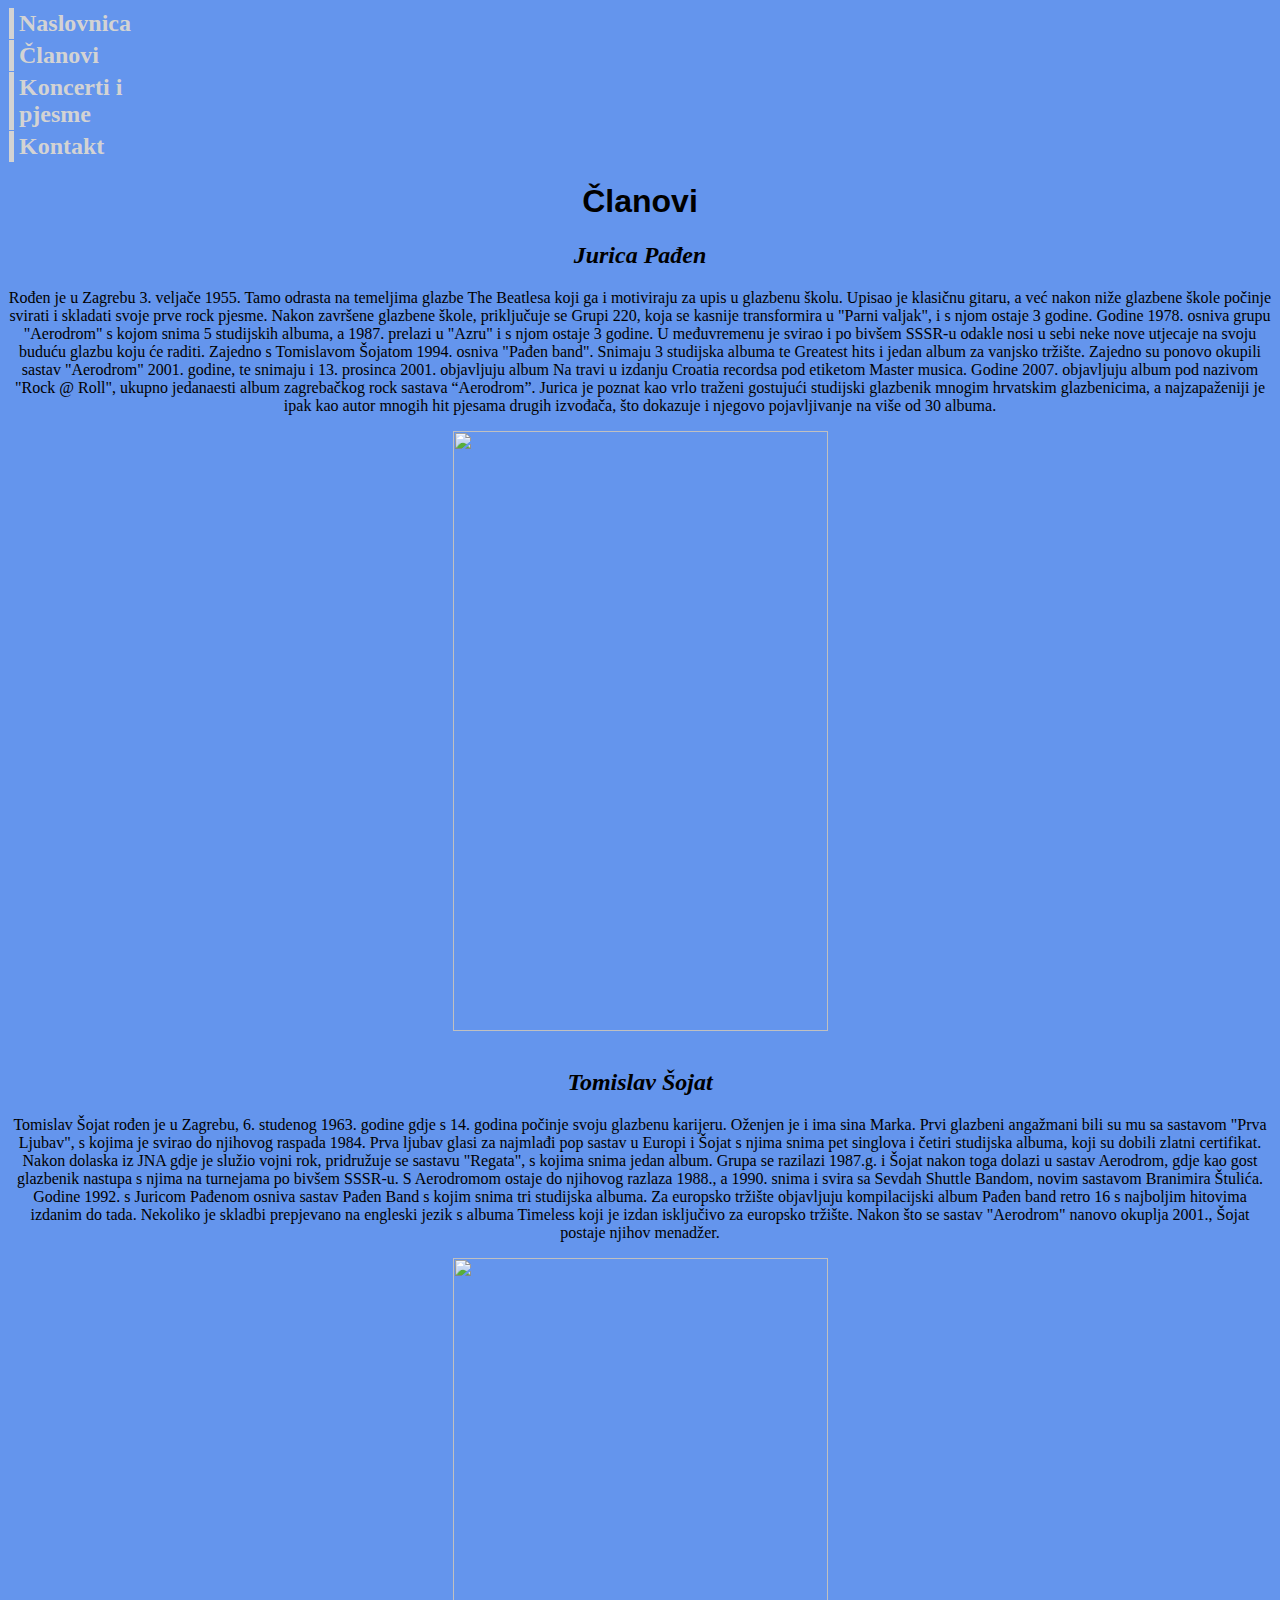
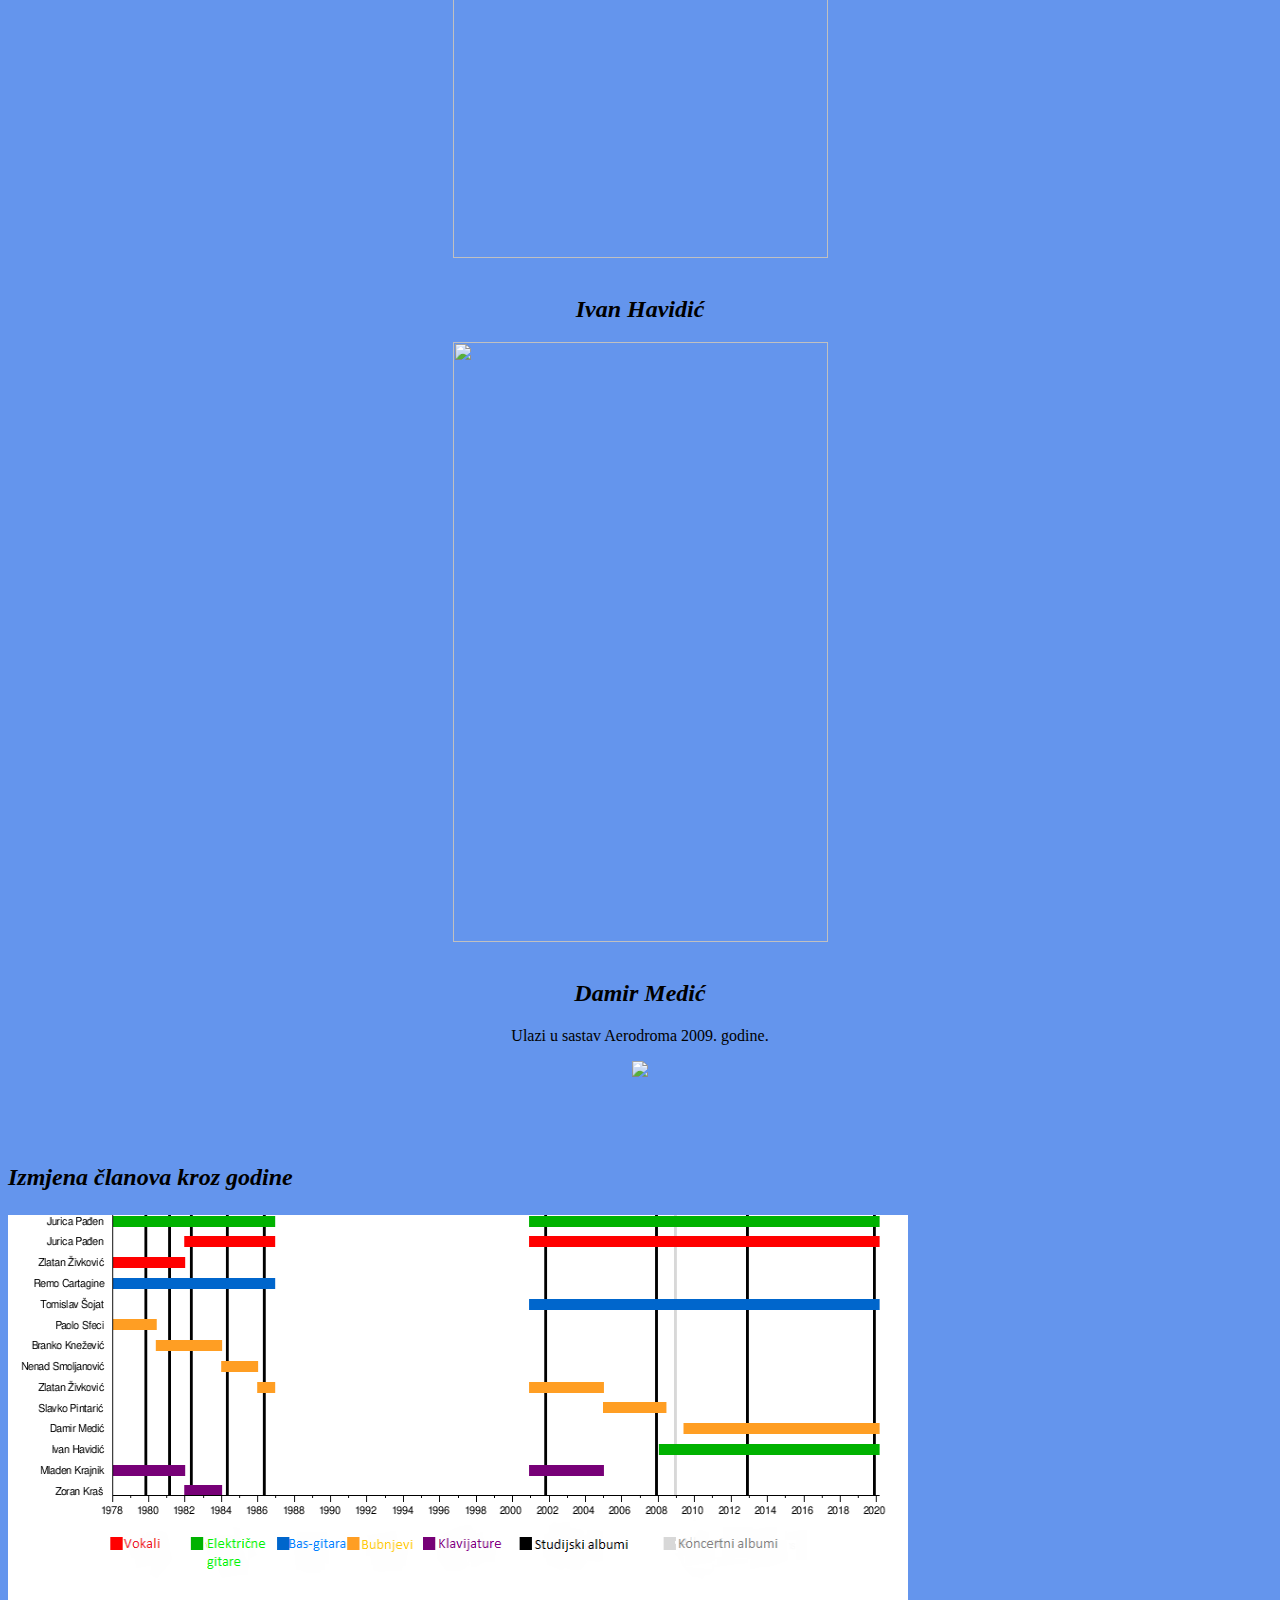
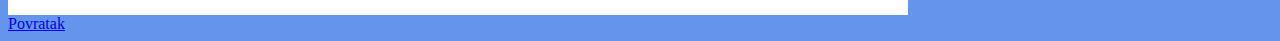
==== clanovi.html @ 3e5ffde0 "Add files via upload" ====
<html>
    <head>
      <title>Članovi</title>
      <link rel="stylesheet" type="text/css"href="stilc.css"/>
    </head>

    <body>
      <ul>
        <li><a href="index.html">Naslovnica</a></li>
        <li><a href="clanovi.html">Članovi</a></li>
        <li><a href="pjesme.html">Koncerti i pjesme</a></li>
        <li><a href="kontaktt.html">Kontakt</a></li>
        </ul>

        <h1>Članovi</h1>
        <h2>Jurica Pađen</h2>
        <div class="prvi"><p>Rođen je u Zagrebu 3. veljače 1955. Tamo odrasta na temeljima glazbe The Beatlesa koji ga i motiviraju za upis u glazbenu školu. Upisao je klasičnu gitaru, a već nakon niže glazbene škole počinje svirati i skladati svoje prve rock pjesme. Nakon završene glazbene škole, priključuje se Grupi 220, koja se kasnije transformira u "Parni valjak", i s njom ostaje 3 godine.

            Godine 1978. osniva grupu "Aerodrom" s kojom snima 5 studijskih albuma, a 1987. prelazi u "Azru" i s njom ostaje 3 godine. U međuvremenu je svirao i po bivšem SSSR-u odakle nosi u sebi neke nove utjecaje na svoju buduću glazbu koju će raditi.
            
            Zajedno s Tomislavom Šojatom 1994. osniva "Pađen band". Snimaju 3 studijska albuma te Greatest hits i jedan album za vanjsko tržište. Zajedno su ponovo okupili sastav "Aerodrom" 2001. godine, te snimaju i 13. prosinca 2001. objavljuju album Na travi u izdanju Croatia recordsa pod etiketom Master musica.
            
            Godine 2007. objavljuju album pod nazivom "Rock @ Roll", ukupno jedanaesti album zagrebačkog rock sastava “Aerodrom”.
            
            Jurica je poznat kao vrlo traženi gostujući studijski glazbenik mnogim hrvatskim glazbenicima, a najzapaženiji je ipak kao autor mnogih hit pjesama drugih izvođača, što dokazuje i njegovo pojavljivanje na više od 30 albuma.</p>
         <img src="https://cmc.com.hr/wp-content/uploads/2019/11/Jurica-Pa%C4%91en-Aerodrom.jpg" width="375" height="600" usemap="#mapa">
         <map name="mapa">
            <area shape="rect" coords="0, 600, 375, 0" alt="Jurica Pađen" href="https://hr.wikipedia.org/wiki/Jurica_Pa%C4%91en">
          </map>
          <br>                                                                                                                                                                                                                                                                                                                                                                                                                                                                                                                                                                                                                                                                                                                                                                                                                                                                                                                                                                                                                                                                                                                                                                                                                                                                                                                                                                                         </br>
        <h2>Tomislav Šojat</h2>
        <p>Tomislav Šojat rođen je u Zagrebu, 6. studenog 1963. godine gdje s 14. godina počinje svoju glazbenu karijeru. Oženjen je i ima sina Marka. Prvi glazbeni angažmani bili su mu sa sastavom "Prva Ljubav", s kojima je svirao do njihovog raspada 1984. Prva ljubav glasi za najmlađi pop sastav u Europi i Šojat s njima snima pet singlova i četiri studijska albuma, koji su dobili zlatni certifikat. Nakon dolaska iz JNA gdje je služio vojni rok, pridružuje se sastavu "Regata", s kojima snima jedan album. Grupa se razilazi 1987.g. i Šojat nakon toga dolazi u sastav Aerodrom, gdje kao gost glazbenik nastupa s njima na turnejama po bivšem SSSR-u. S Aerodromom ostaje do njihovog razlaza 1988., a 1990. snima i svira sa Sevdah Shuttle Bandom, novim sastavom Branimira Štulića. Godine 1992. s Juricom Pađenom osniva sastav Pađen Band s kojim snima tri studijska albuma. Za europsko tržište objavljuju kompilacijski album Pađen band retro 16 s najboljim hitovima izdanim do tada. Nekoliko je skladbi prepjevano na engleski jezik s albuma Timeless koji je izdan isključivo za europsko tržište.

            Nakon što se sastav "Aerodrom" nanovo okuplja 2001., Šojat postaje njihov menadžer.</p>
         <img src="https://upload.wikimedia.org/wikipedia/commons/b/b5/Tomislav_Sojat_Aerodrom_Crikvenica_31072013_4_roberta_f.jpg"  width="375" height="600" usemap="#map">
         <map name="map">
            <area shape="rect" coords="0, 600, 375, 0" alt="Jurica Pađen" href="https://hr.wikipedia.org/wiki/Tomislav_%C5%A0ojat">
          </map>
          <br>                                                                                                                                                                                                                                                                                                                                                                                                                                                                                                                                                                                                                                                                                                                                                                                                                                                                                                                                                                                                                                                                                                                                                                                                                                                                                                                                                                                         </br>
        <h2>Ivan Havidić</h2>
        <img src="https://upload.wikimedia.org/wikipedia/commons/2/2f/Ivan_Havidic_Aerodrom_Crikvenica_31072013_2_roberta_f.jpg"  width="375" height="600"usemap="#mapas">
        <map name="mapas">
           <area shape="rect" coords="0, 600, 375, 0" alt="Ivan Havidić" href="https://www.facebook.com/ivan.havidic">
         </map>
         <br>                                                                                                                                                                                                                                                                                                                                                                                                                                                                                                                                                                                                                                                                                                                                                                                                                                                                                                                                                                                                                                                                                                                                                                                                                                                                                                                                                                                         </br>
        <h2>Damir Medić</h2>
        <p>Ulazi u sastav Aerodroma 2009. godine.</p>
       
        <img src="https://upload.wikimedia.org/wikipedia/commons/4/44/Damir_Medic_Aerodrom_Crikvenica_31072013_3_roberta_f.jpg" usemap="#mapat">
        <map name="mapat">
           <area shape="rect" coords="0, 532, 800, 0" alt="Ivan Havidić" href="http://damirmedic.com/">
         </map>
        </div>

        <br>                                                                                                                                                                                                                                                                                                                                                                                                                                                                                                                                                                                                                                                                                                                                                                                                                                                                                                                                                                                                                                                                                                                                                                                                                                                                                                                                                                                         </br>

         <h3><br>Izmjena članova kroz godine</br></h3>
         <img src="timeline.png" width="900" height="400">
        

    </body>


</html>
<br><a href="../index.html">Povratak</a></br>
---- stilc.css ----
body

{ background-color: cornflowerblue; }
ul, li {
    list-style: none;
    margin: 0px;
    padding: 0px;
    }
    
    ul li a, ul li a:visited {
    display: block;
    text-decoration: none;
    margin: 1px;
    padding: 2px 0px 2px 5px;
    width: 120px;
    color: lightgrey;
    font-weight: bold;
    font-size: 24px;
    border-left: 5px solid lightgrey ;
    }
    
    /* dinamički efekt za izbornik */
    ul li a:hover {
    text-decoration: none;
    color: maroon;
    border-left-color: maroon;
    }
h1{
    color: black;
    font-weight: bold;
    font-size: xx-large;
    font-family: 'Trebuchet MS', 'Lucida Sans Unicode', 'Lucida Grande', 'Lucida Sans', Arial, sans-serif;
    text-align: center;
}

h2{
    color: black;
    font-family: 'Times New Roman', Times, serif;
    font-size: x-large;
    font-style: italic;
    text-align: center;
}

div.prvi{
    text-align: center;
}

h3{
    color: black;
    font-family: 'Times New Roman', Times, serif;
    font-size: x-large;
    font-style: italic;
}
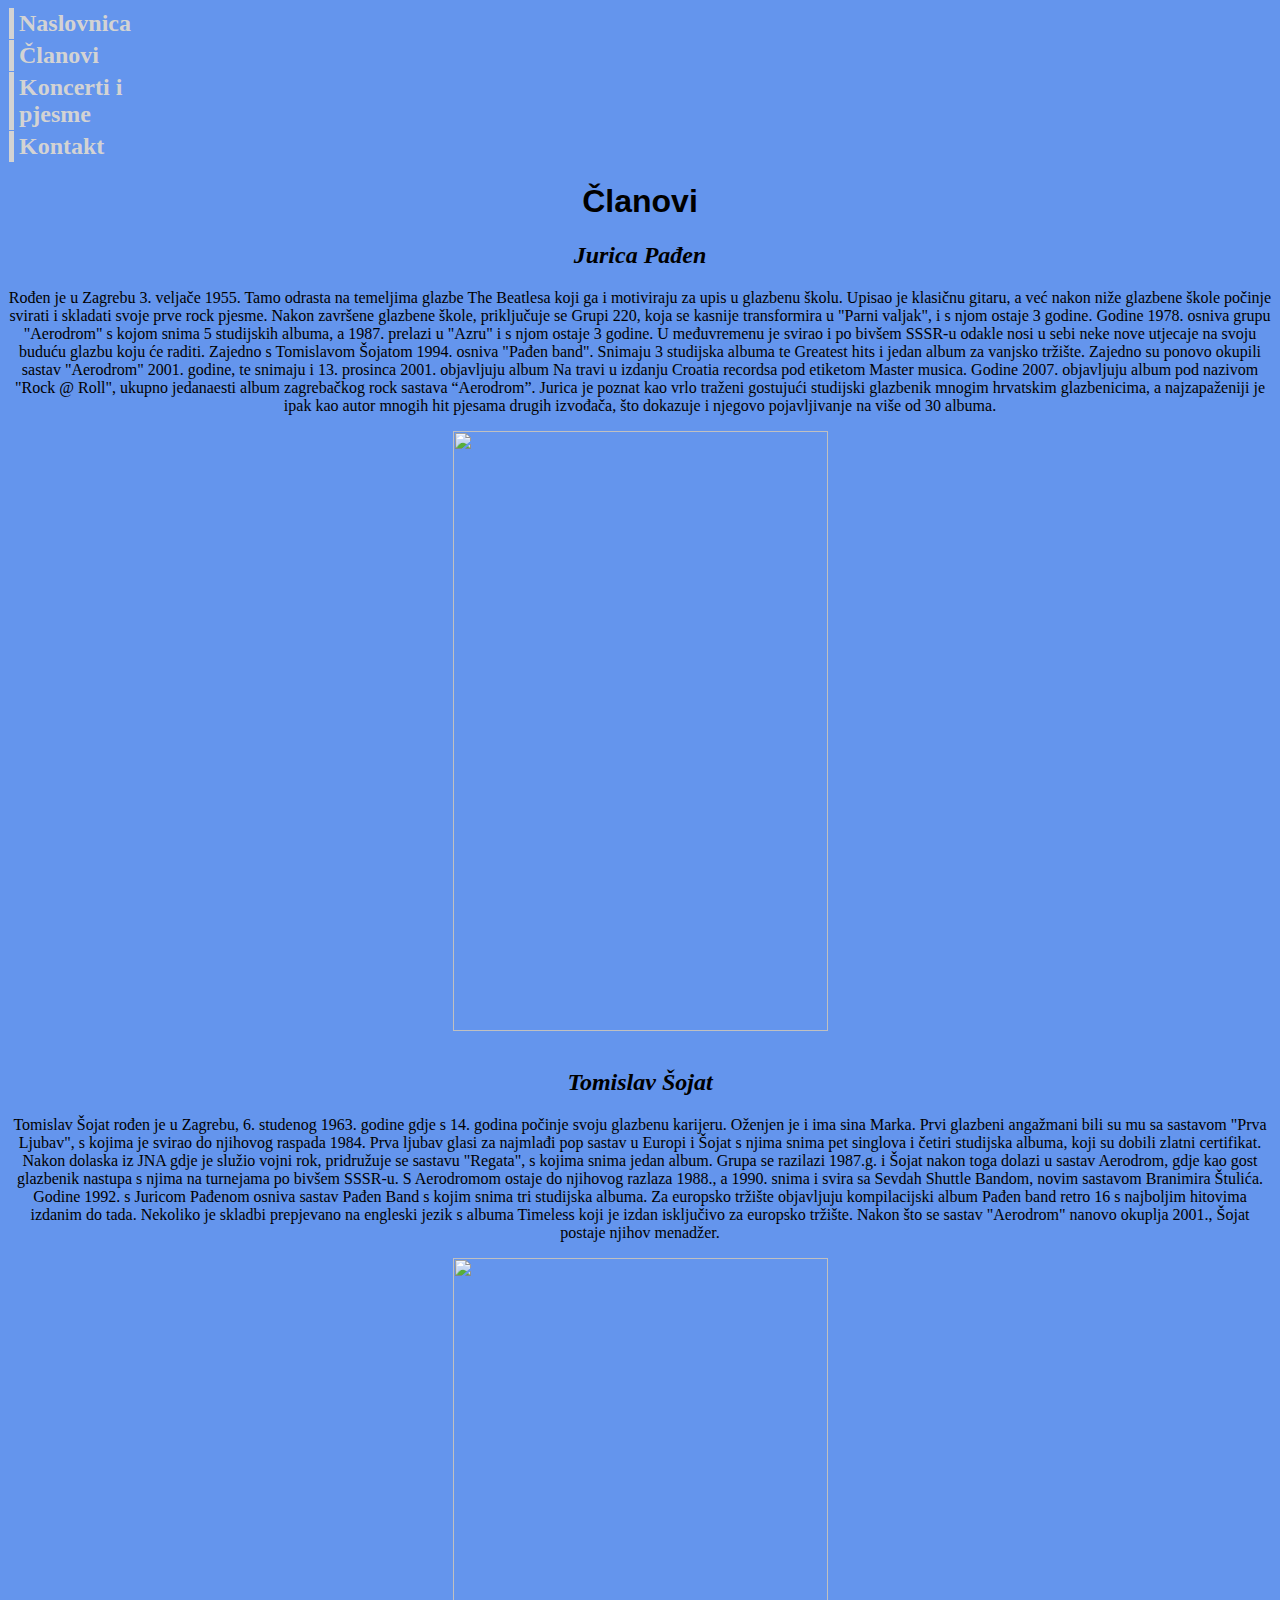
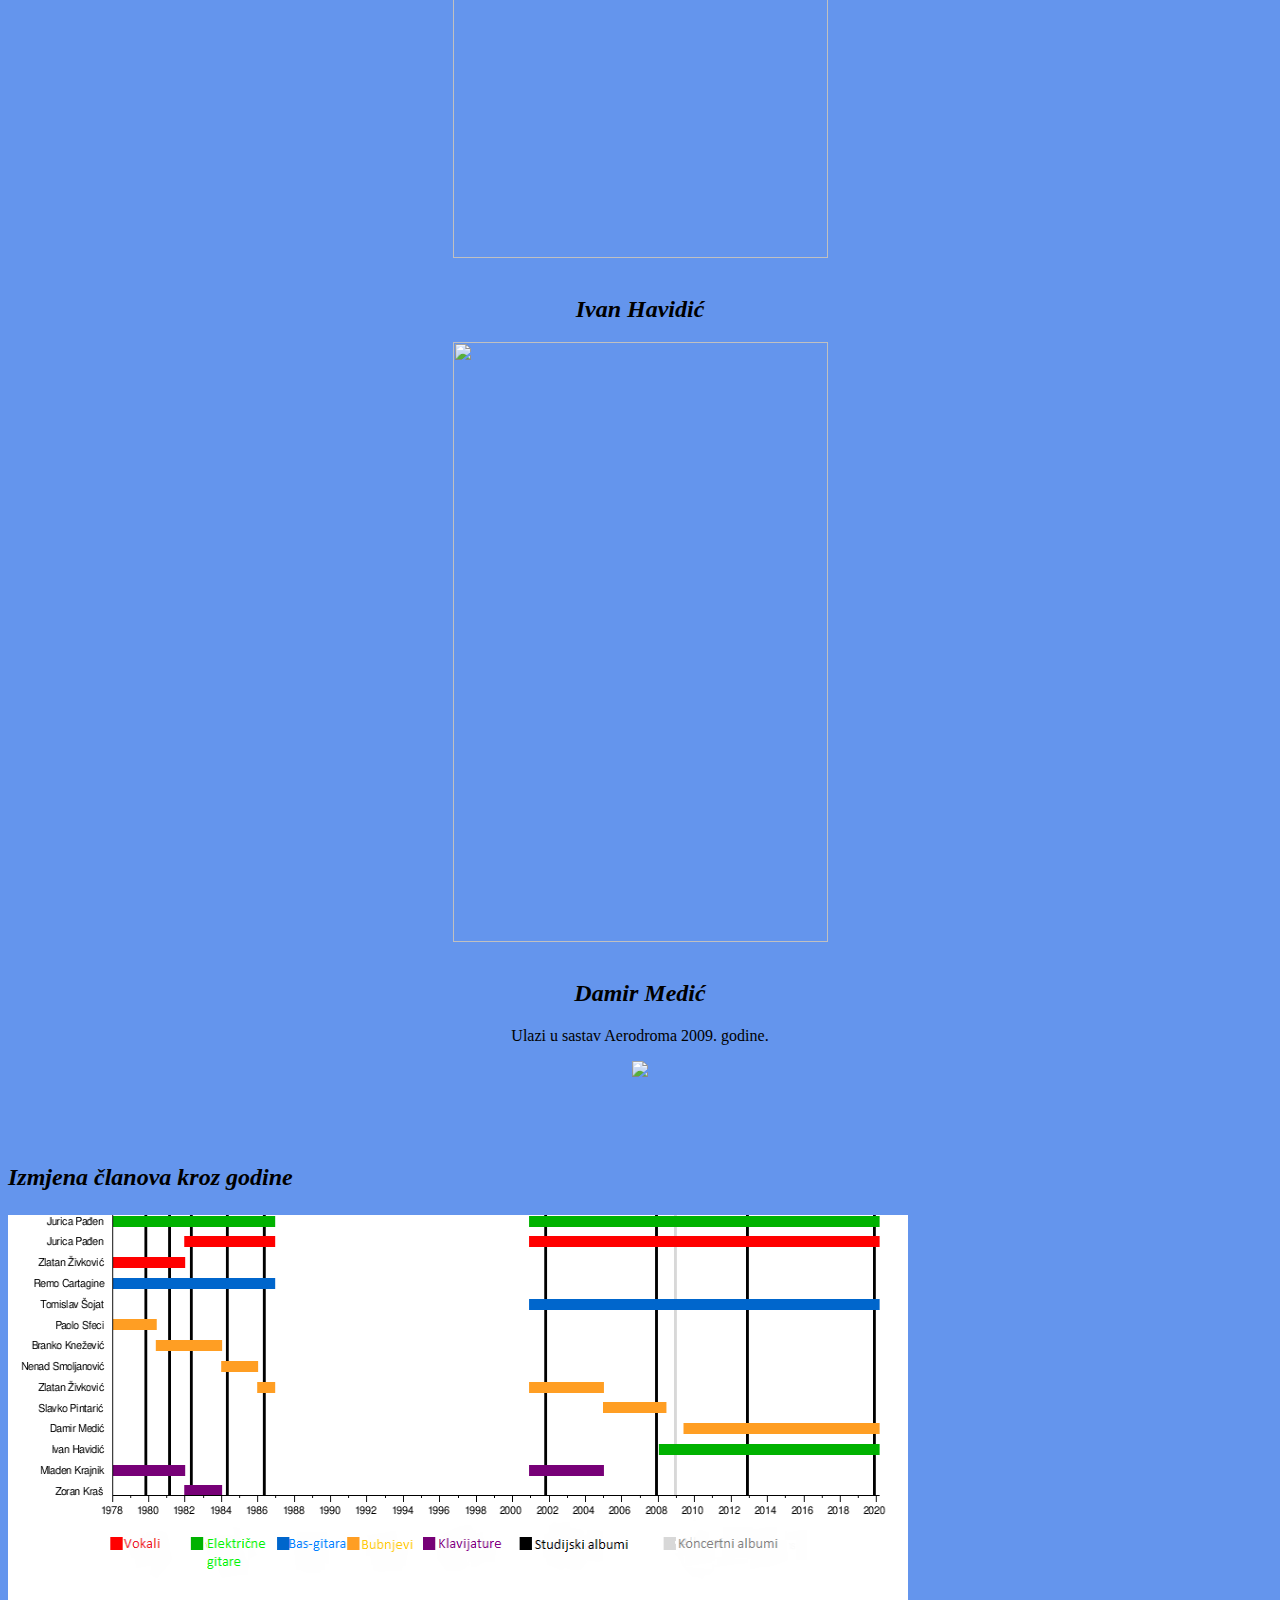
==== commit ba39c983: "Add files via upload" ====
--- a/clanovi.html
+++ b/clanovi.html
@@ -62,4 +62,3 @@
 
 
 </html>
-<br><a href="../index.html">Povratak</a></br>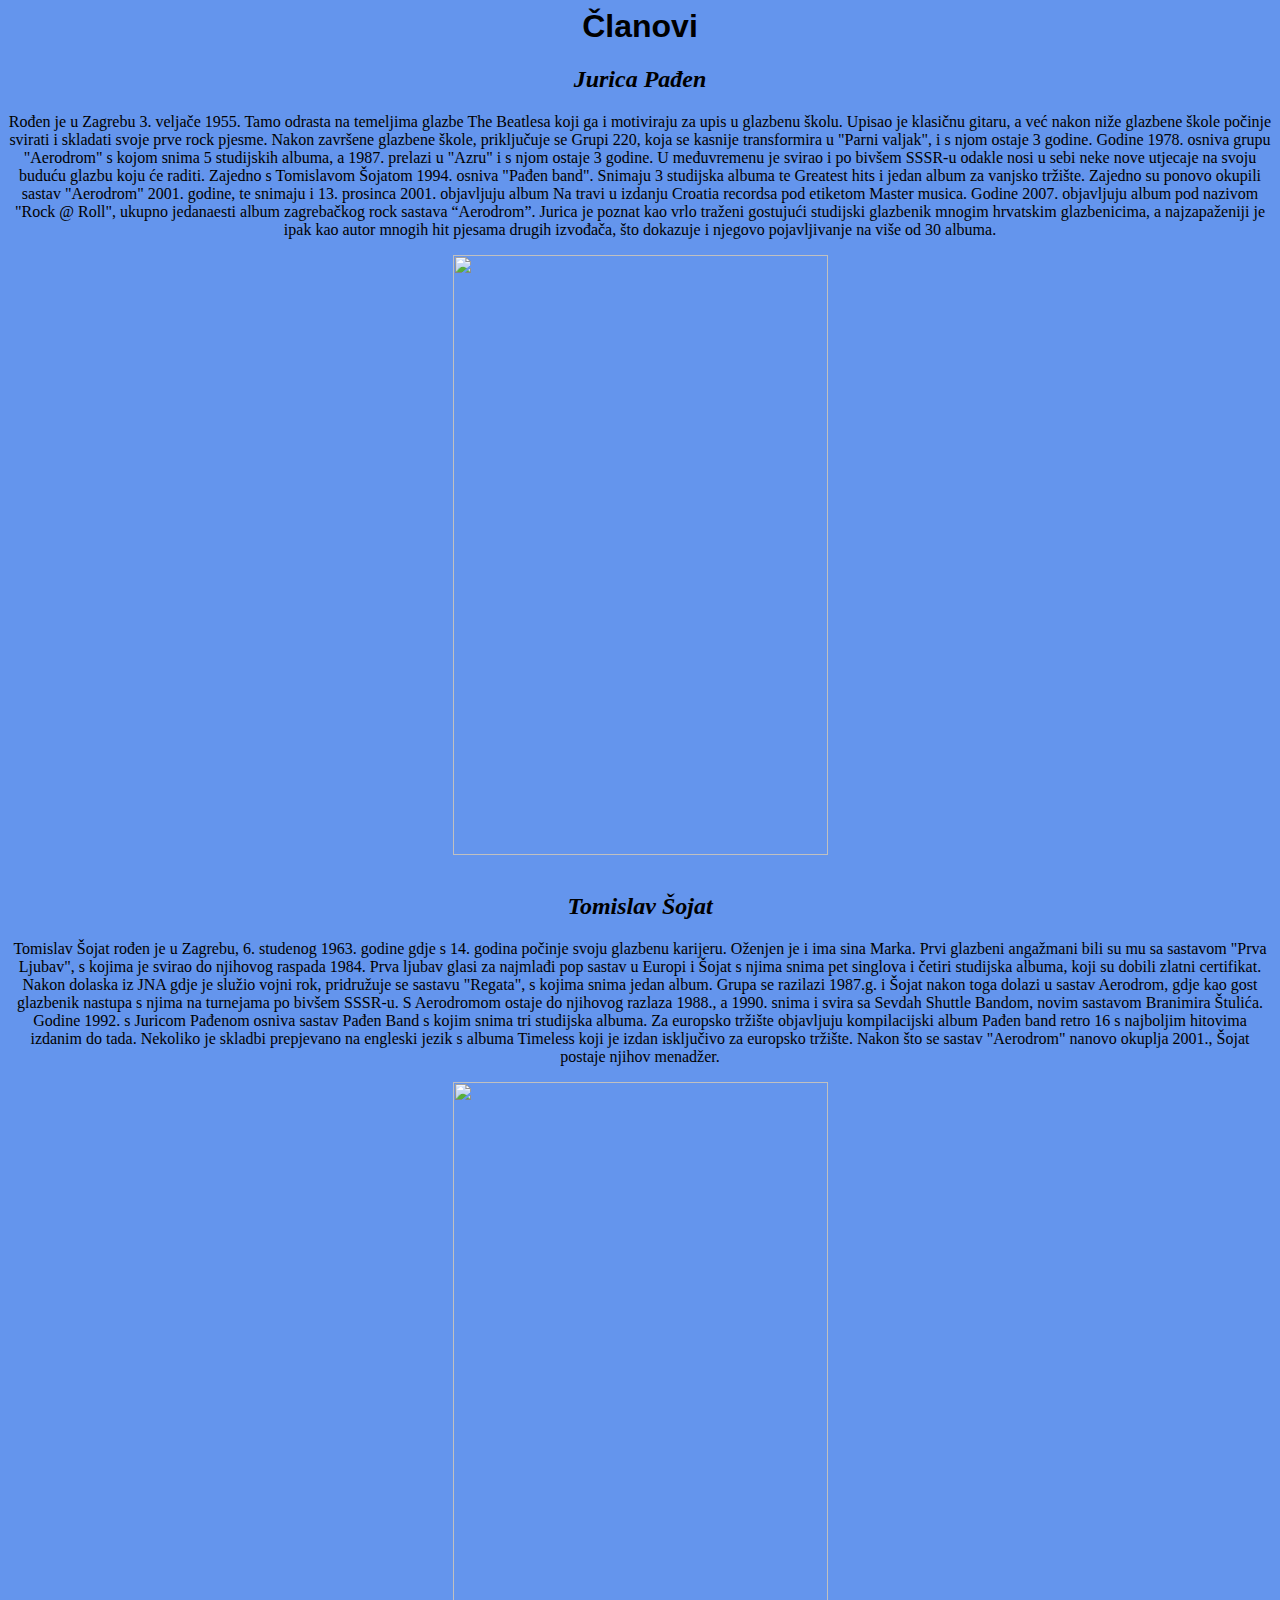
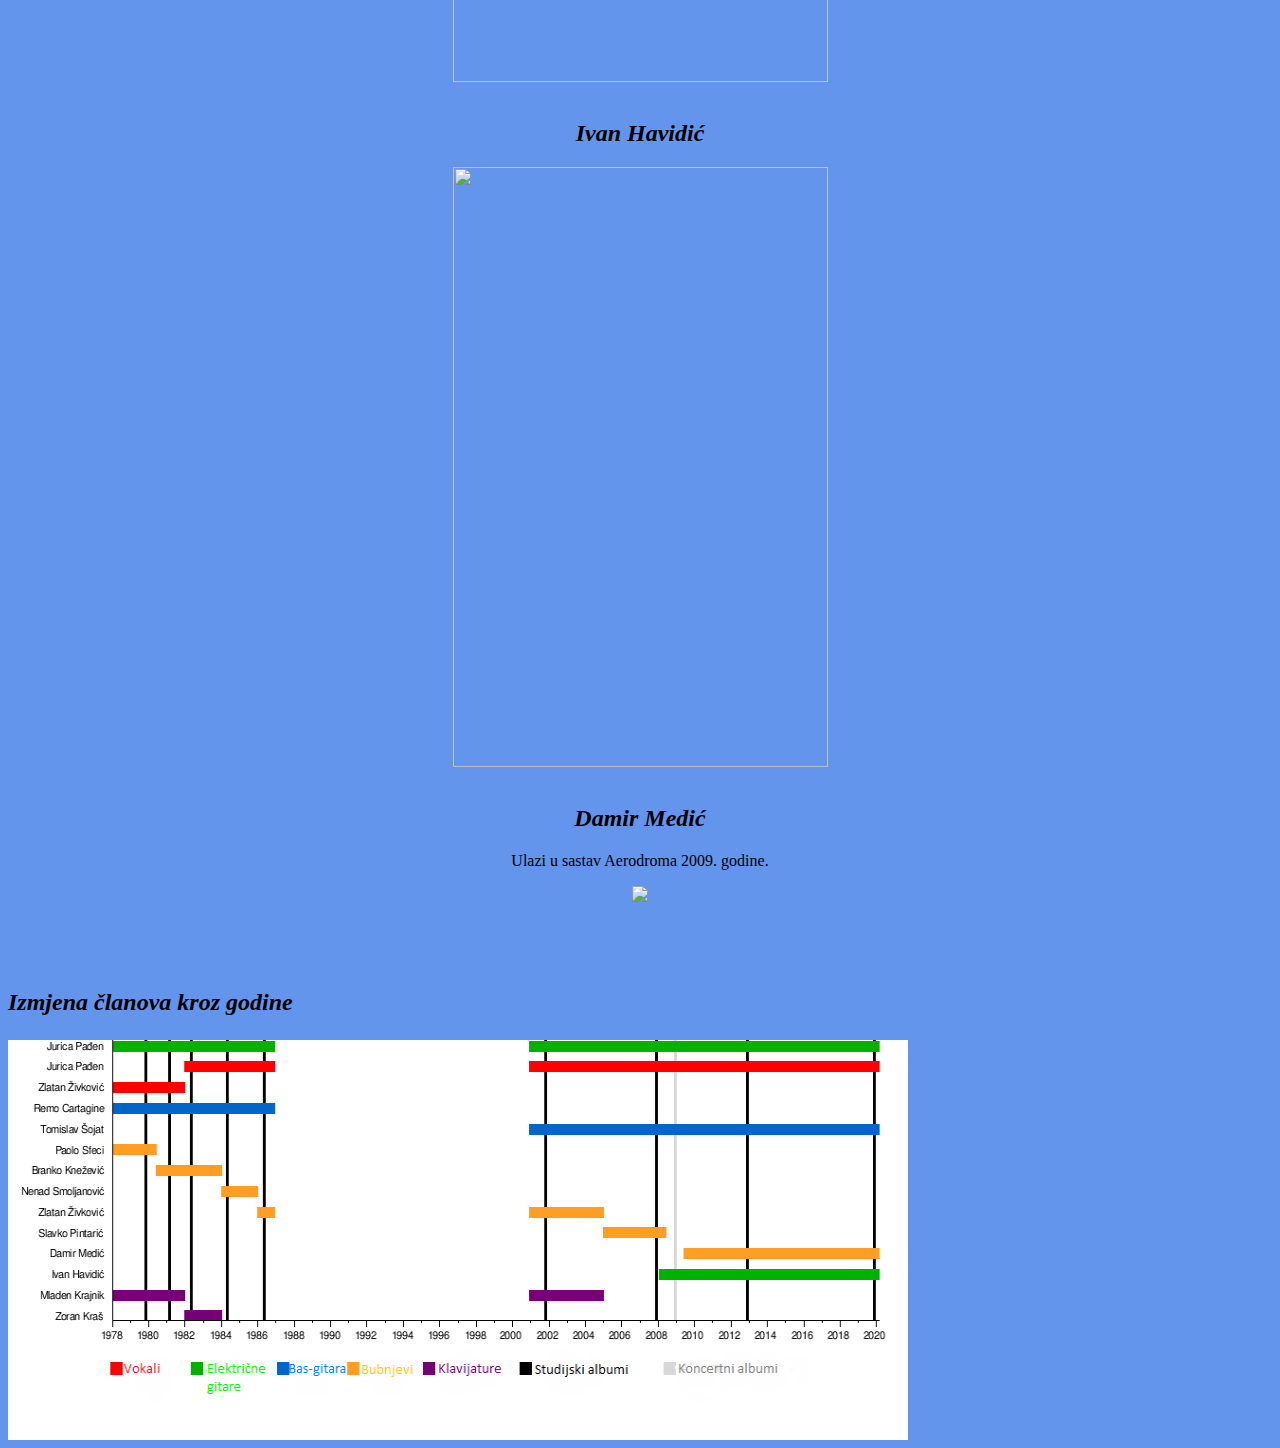
==== commit 9a86d615: "Add files via upload" ====
--- a/clanovi.html
+++ b/clanovi.html
@@ -5,12 +5,7 @@
     </head>
 
     <body>
-      <ul>
-        <li><a href="index.html">Naslovnica</a></li>
-        <li><a href="clanovi.html">Članovi</a></li>
-        <li><a href="pjesme.html">Koncerti i pjesme</a></li>
-        <li><a href="kontaktt.html">Kontakt</a></li>
-        </ul>
+      
 
         <h1>Članovi</h1>
         <h2>Jurica Pađen</h2>
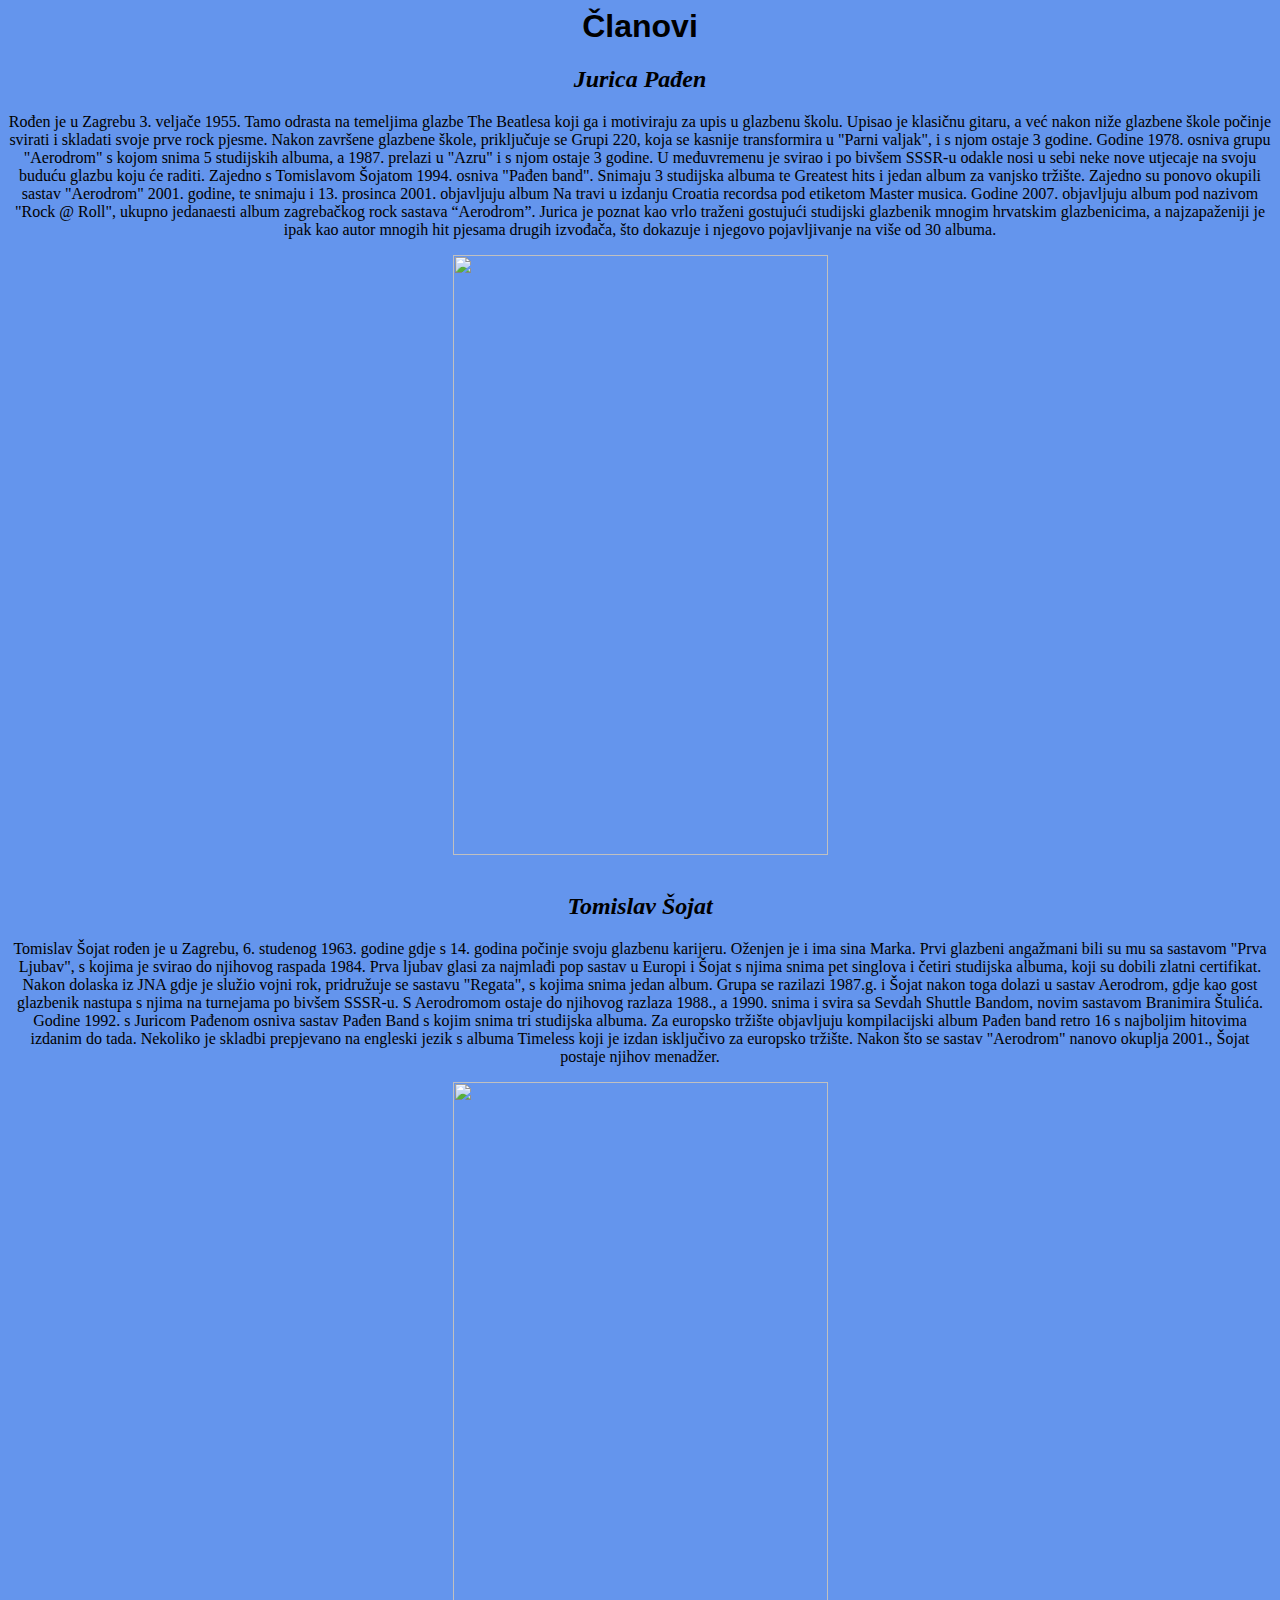
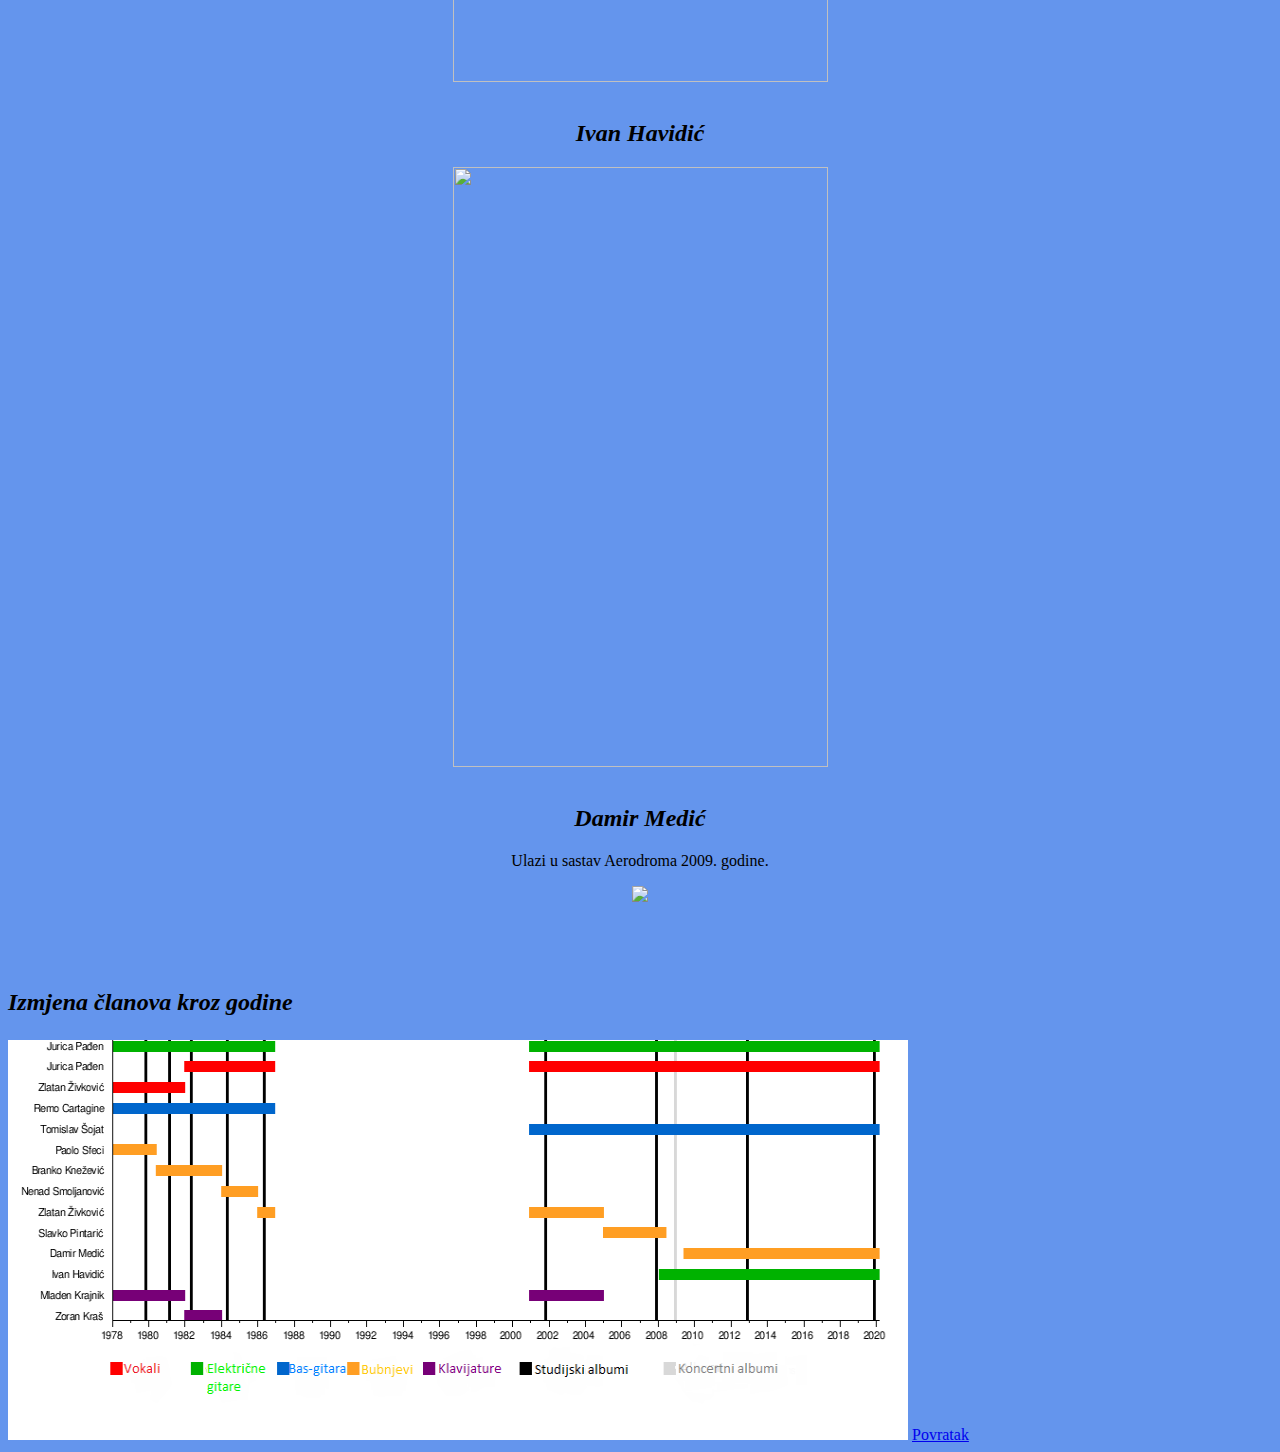
==== commit ceb4a568: "Add files via upload" ====
--- a/clanovi.html
+++ b/clanovi.html
@@ -51,6 +51,8 @@
 
          <h3><br>Izmjena članova kroz godine</br></h3>
          <img src="timeline.png" width="900" height="400">
+
+         <a href="../index.html">Povratak</a>
         
 
     </body>
--- a/stilc.css
+++ b/stilc.css
@@ -1,30 +1,7 @@
 body
 
 { background-color: cornflowerblue; }
-ul, li {
-    list-style: none;
-    margin: 0px;
-    padding: 0px;
-    }
-    
-    ul li a, ul li a:visited {
-    display: block;
-    text-decoration: none;
-    margin: 1px;
-    padding: 2px 0px 2px 5px;
-    width: 120px;
-    color: lightgrey;
-    font-weight: bold;
-    font-size: 24px;
-    border-left: 5px solid lightgrey ;
-    }
-    
-    /* dinamički efekt za izbornik */
-    ul li a:hover {
-    text-decoration: none;
-    color: maroon;
-    border-left-color: maroon;
-    }
+
 h1{
     color: black;
     font-weight: bold;
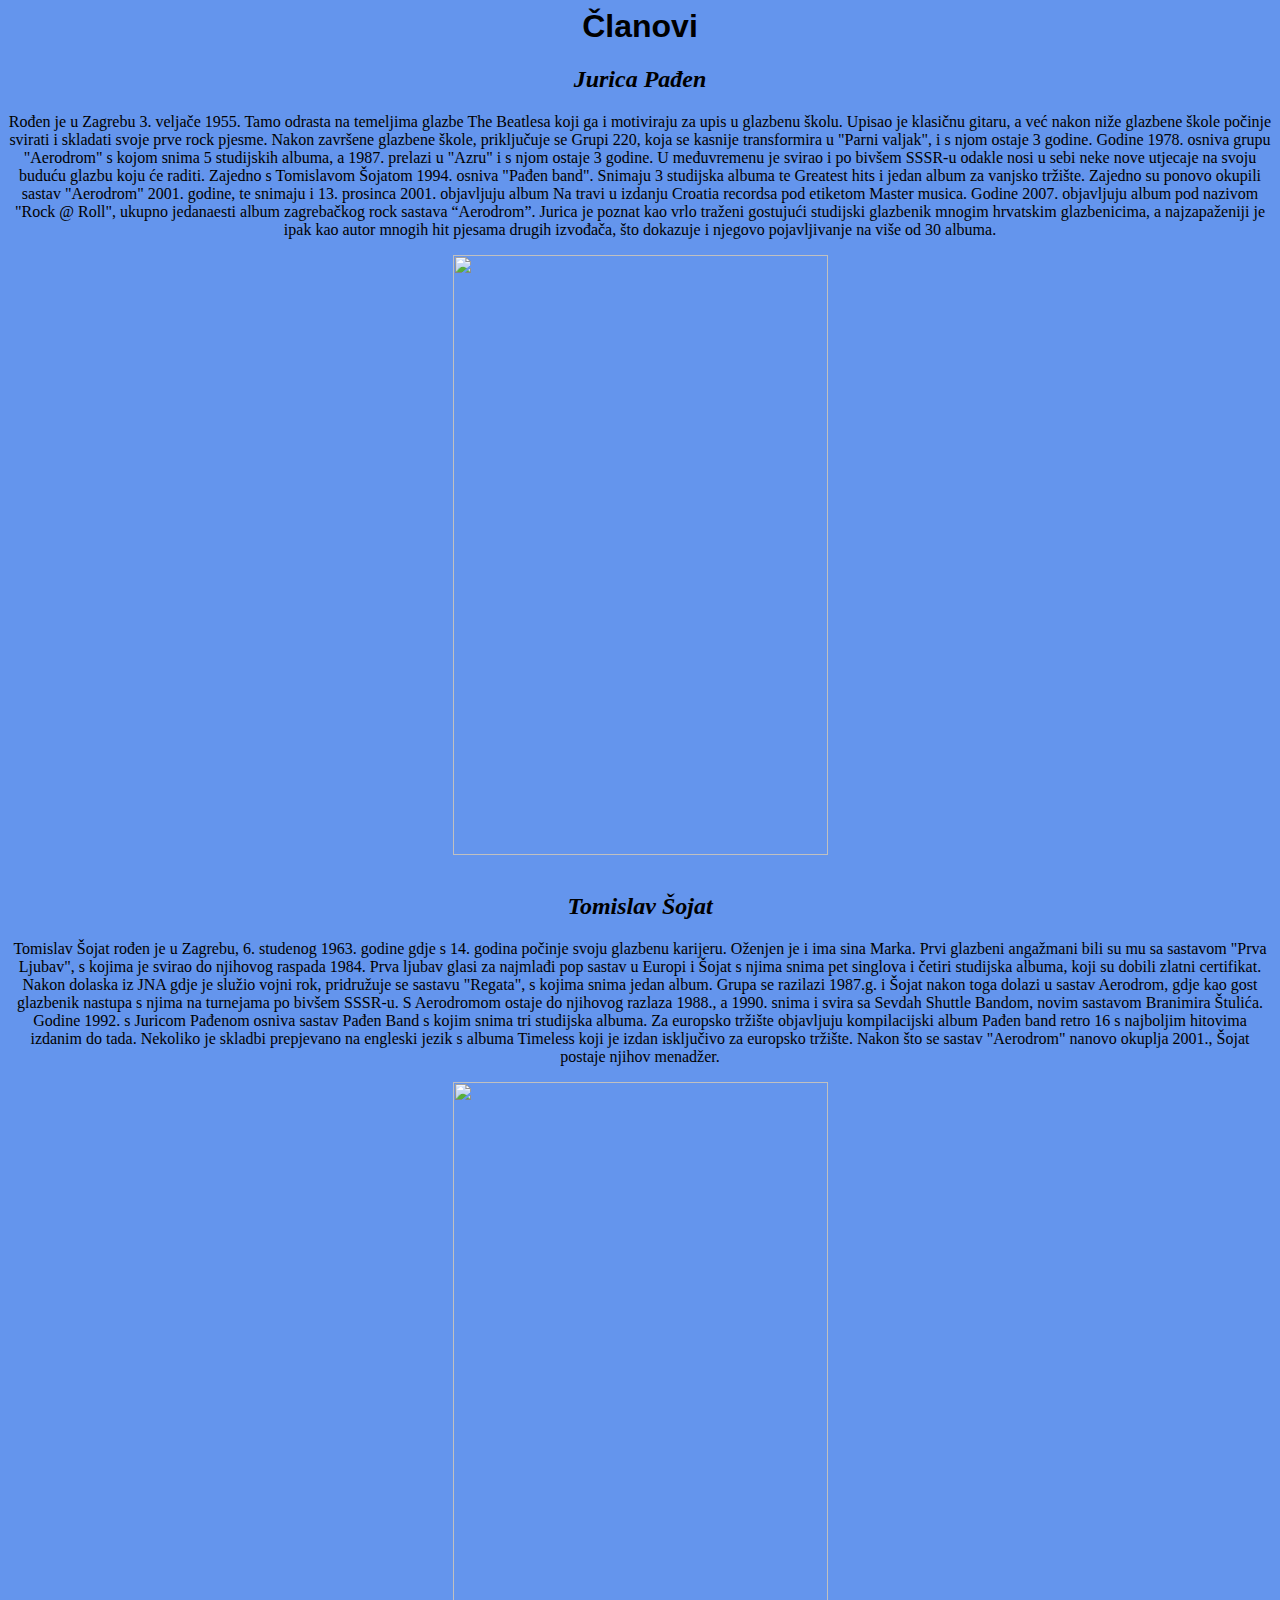
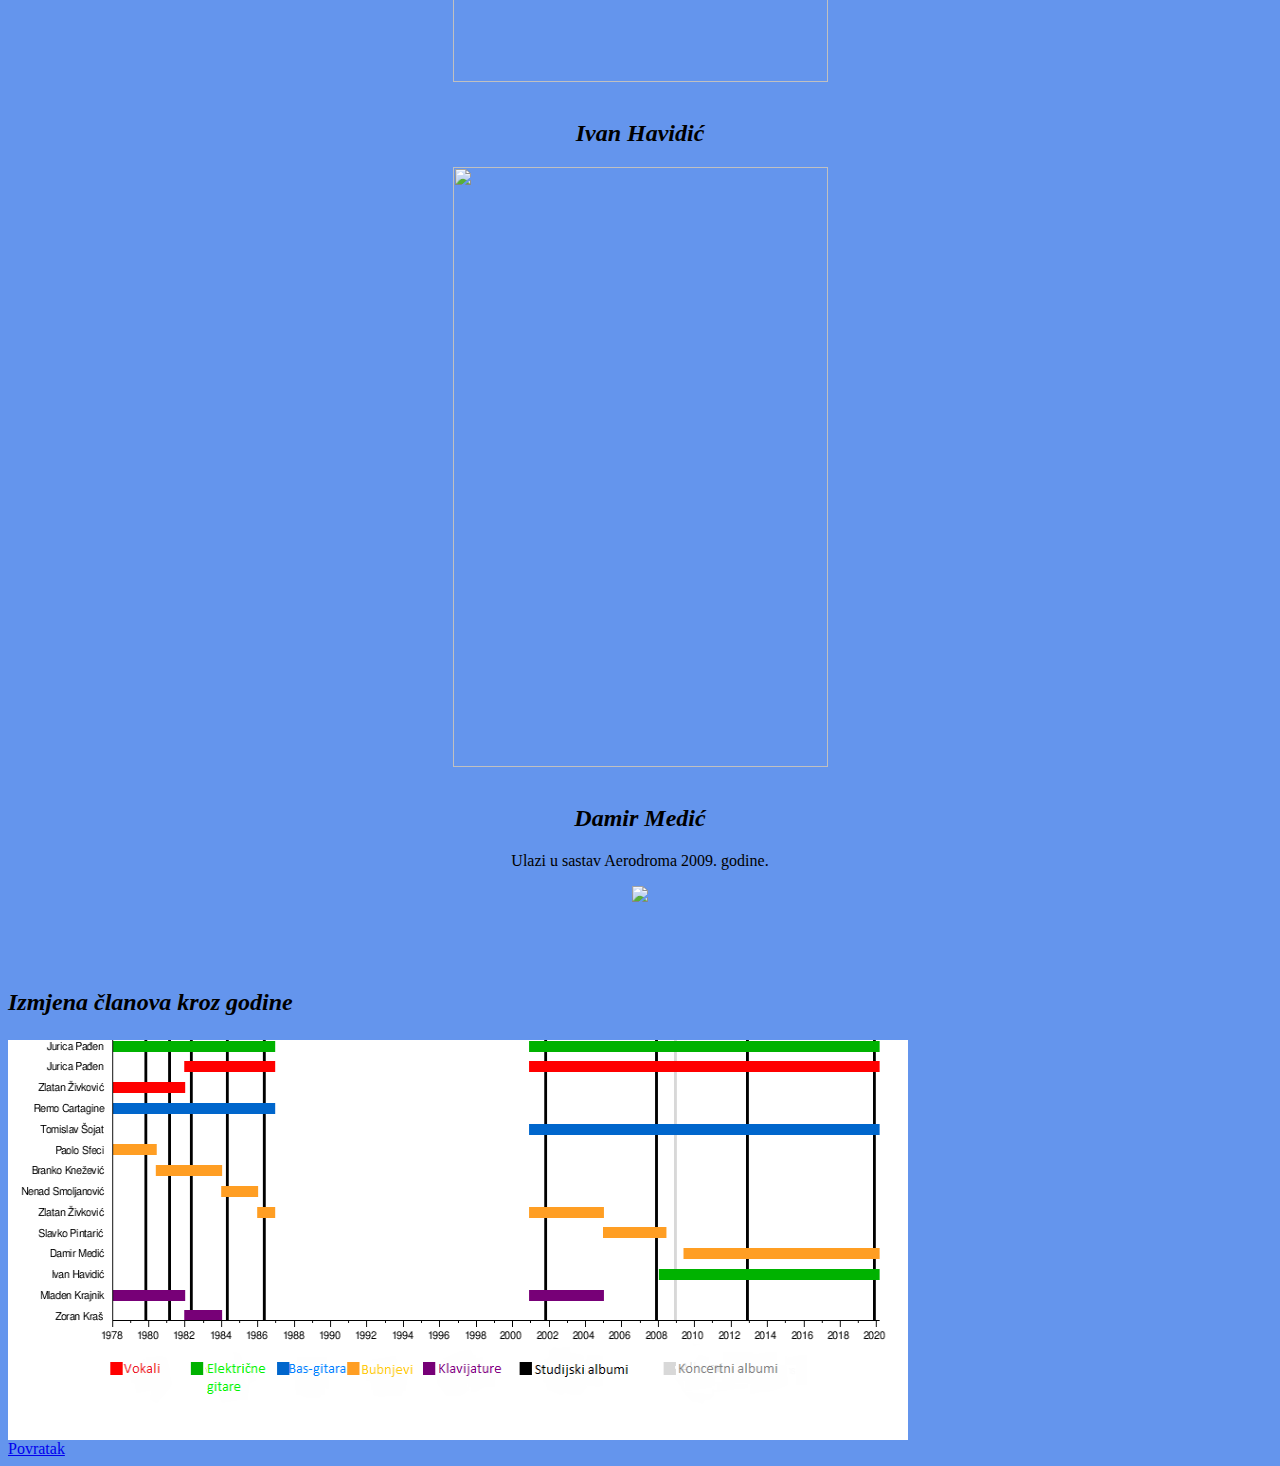
==== commit fb3d1a13: "Add files via upload" ====
--- a/clanovi.html
+++ b/clanovi.html
@@ -52,7 +52,7 @@
          <h3><br>Izmjena članova kroz godine</br></h3>
          <img src="timeline.png" width="900" height="400">
 
-         <a href="../index.html">Povratak</a>
+         <br><a href="../index.html">Povratak</a>
         
 
     </body>
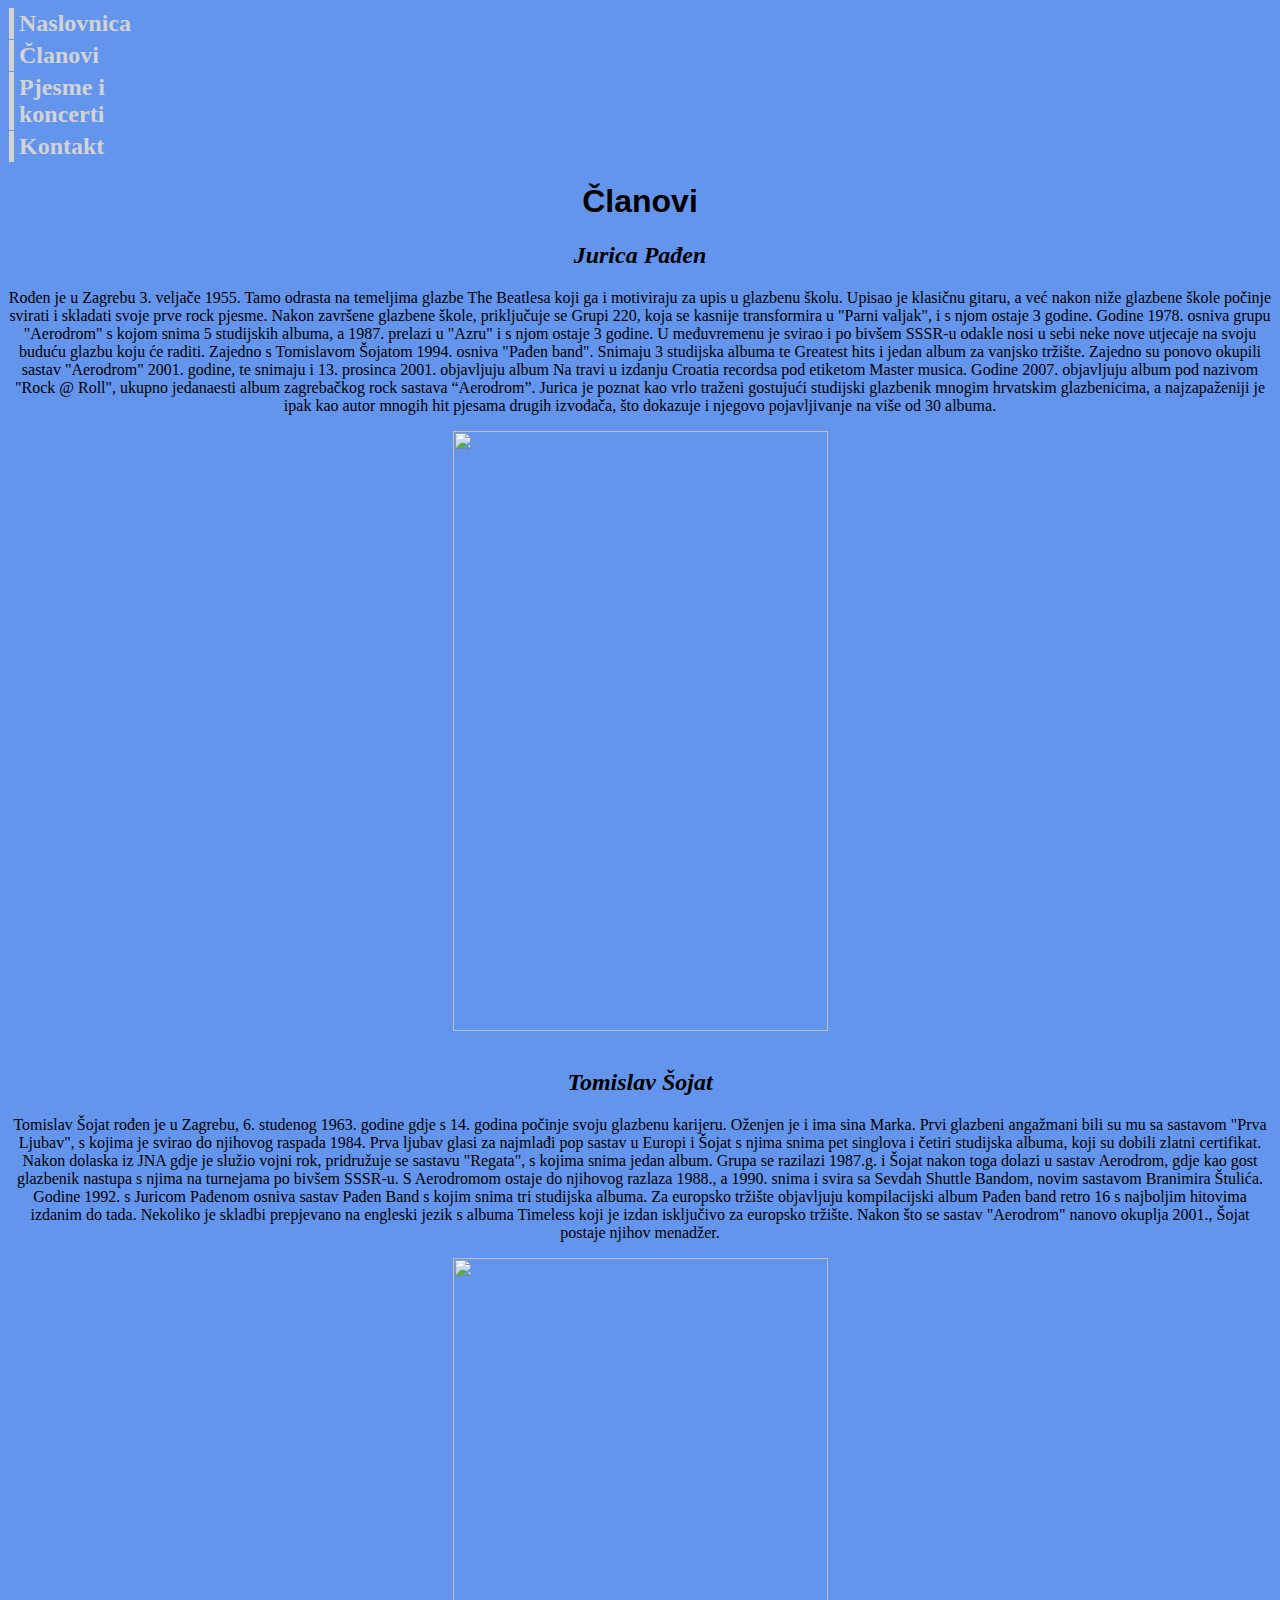
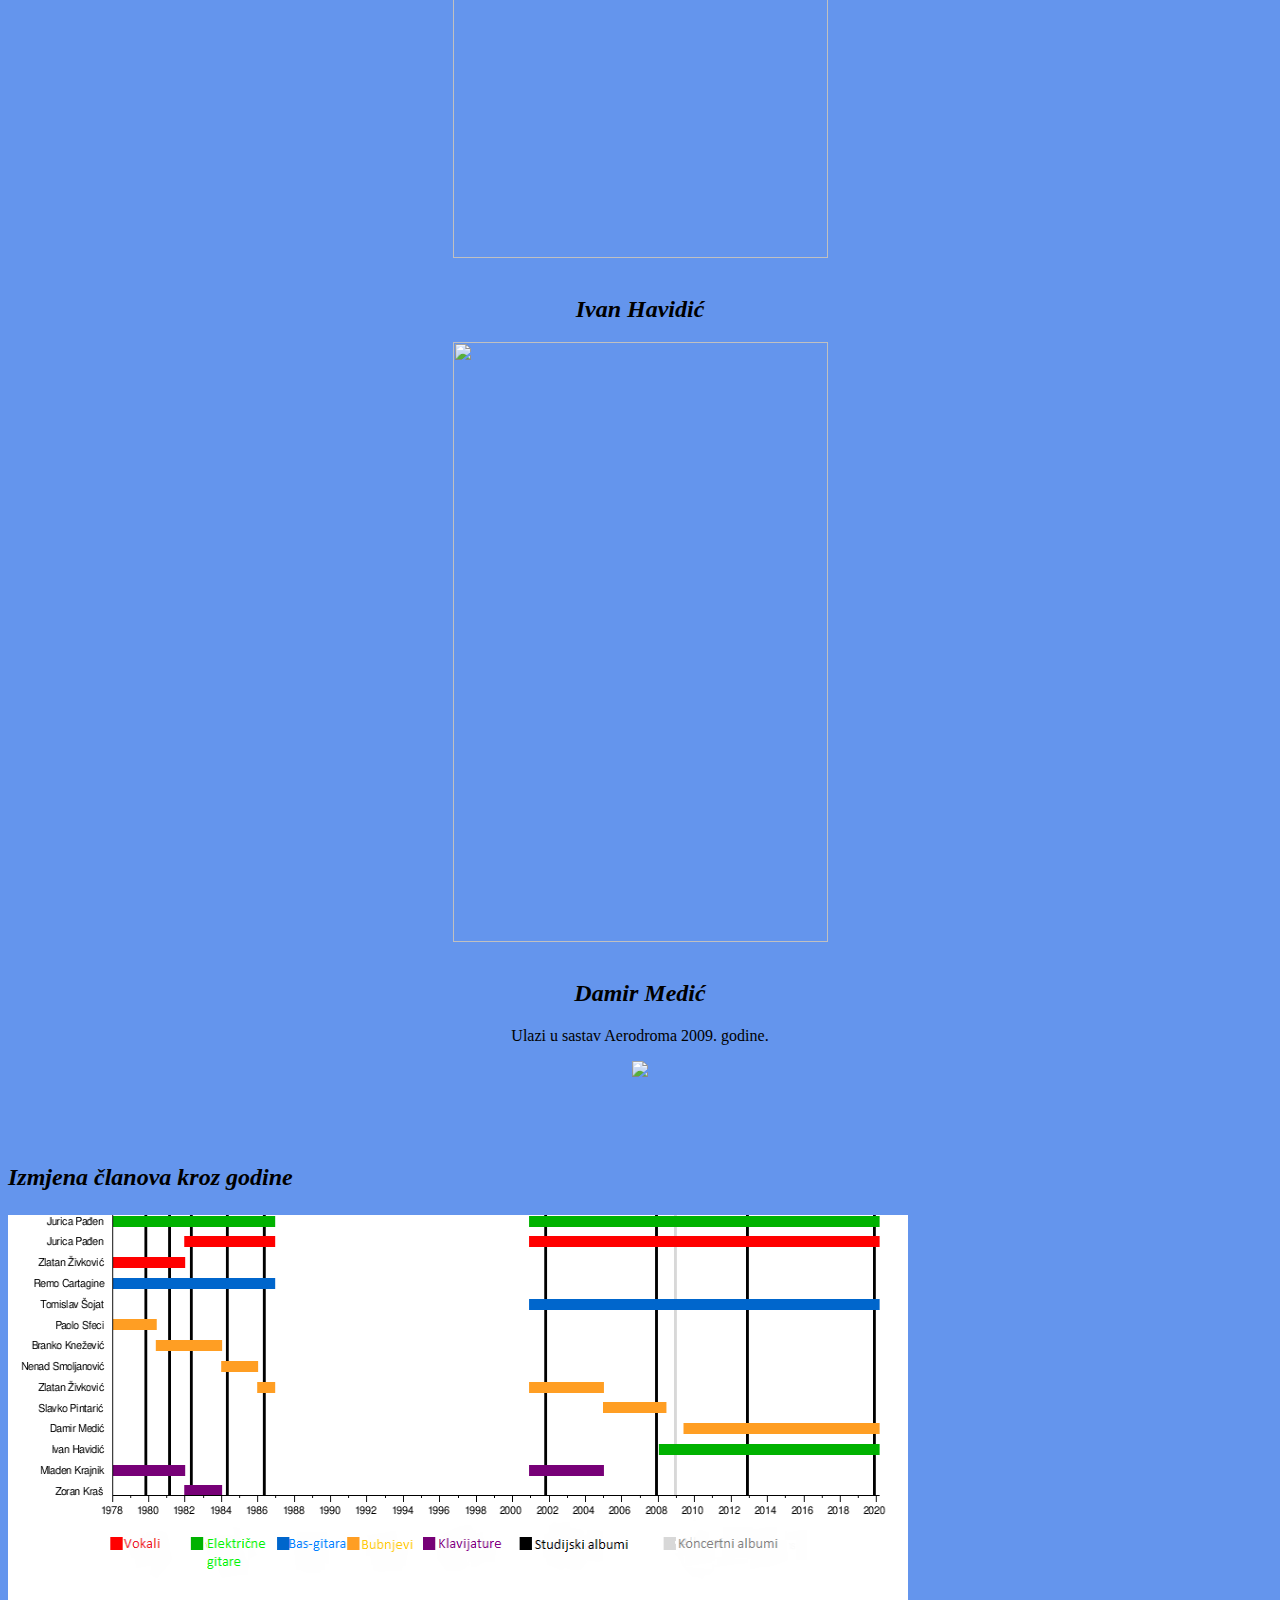
==== commit d1d786b0: "Add files via upload" ====
--- a/clanovi.html
+++ b/clanovi.html
@@ -5,7 +5,12 @@
     </head>
 
     <body>
-      
+      <ul>
+        <li><a href="index.html">Naslovnica</a></li>
+        <li><a href="clanovi.html">Članovi</a></li>
+        <li><a href="pjesme.html">Pjesme i koncerti</a></li>
+        <li><a href="kontaktt.html">Kontakt</a></li>
+        </ul>
 
         <h1>Članovi</h1>
         <h2>Jurica Pađen</h2>
@@ -52,7 +57,7 @@
          <h3><br>Izmjena članova kroz godine</br></h3>
          <img src="timeline.png" width="900" height="400">
 
-         <br><a href="../index.html">Povratak</a>
+         
         
 
     </body>
--- a/stilc.css
+++ b/stilc.css
@@ -27,4 +27,28 @@
     font-family: 'Times New Roman', Times, serif;
     font-size: x-large;
     font-style: italic;
-}+}
+ul, li {
+    list-style: none;
+    margin: 0px;
+    padding: 0px;
+    }
+    
+    ul li a, ul li a:visited {
+    display: block;
+    text-decoration: none;
+    margin: 1px;
+    padding: 2px 0px 2px 5px;
+    width: 120px;
+    color: lightgrey;
+    font-weight: bold;
+    font-size: 24px;
+    border-left: 5px solid lightgrey ;
+    }
+    
+    /* dinamički efekt za izbornik */
+    ul li a:hover {
+    text-decoration: none;
+    color: maroon;
+    border-left-color: maroon;
+    }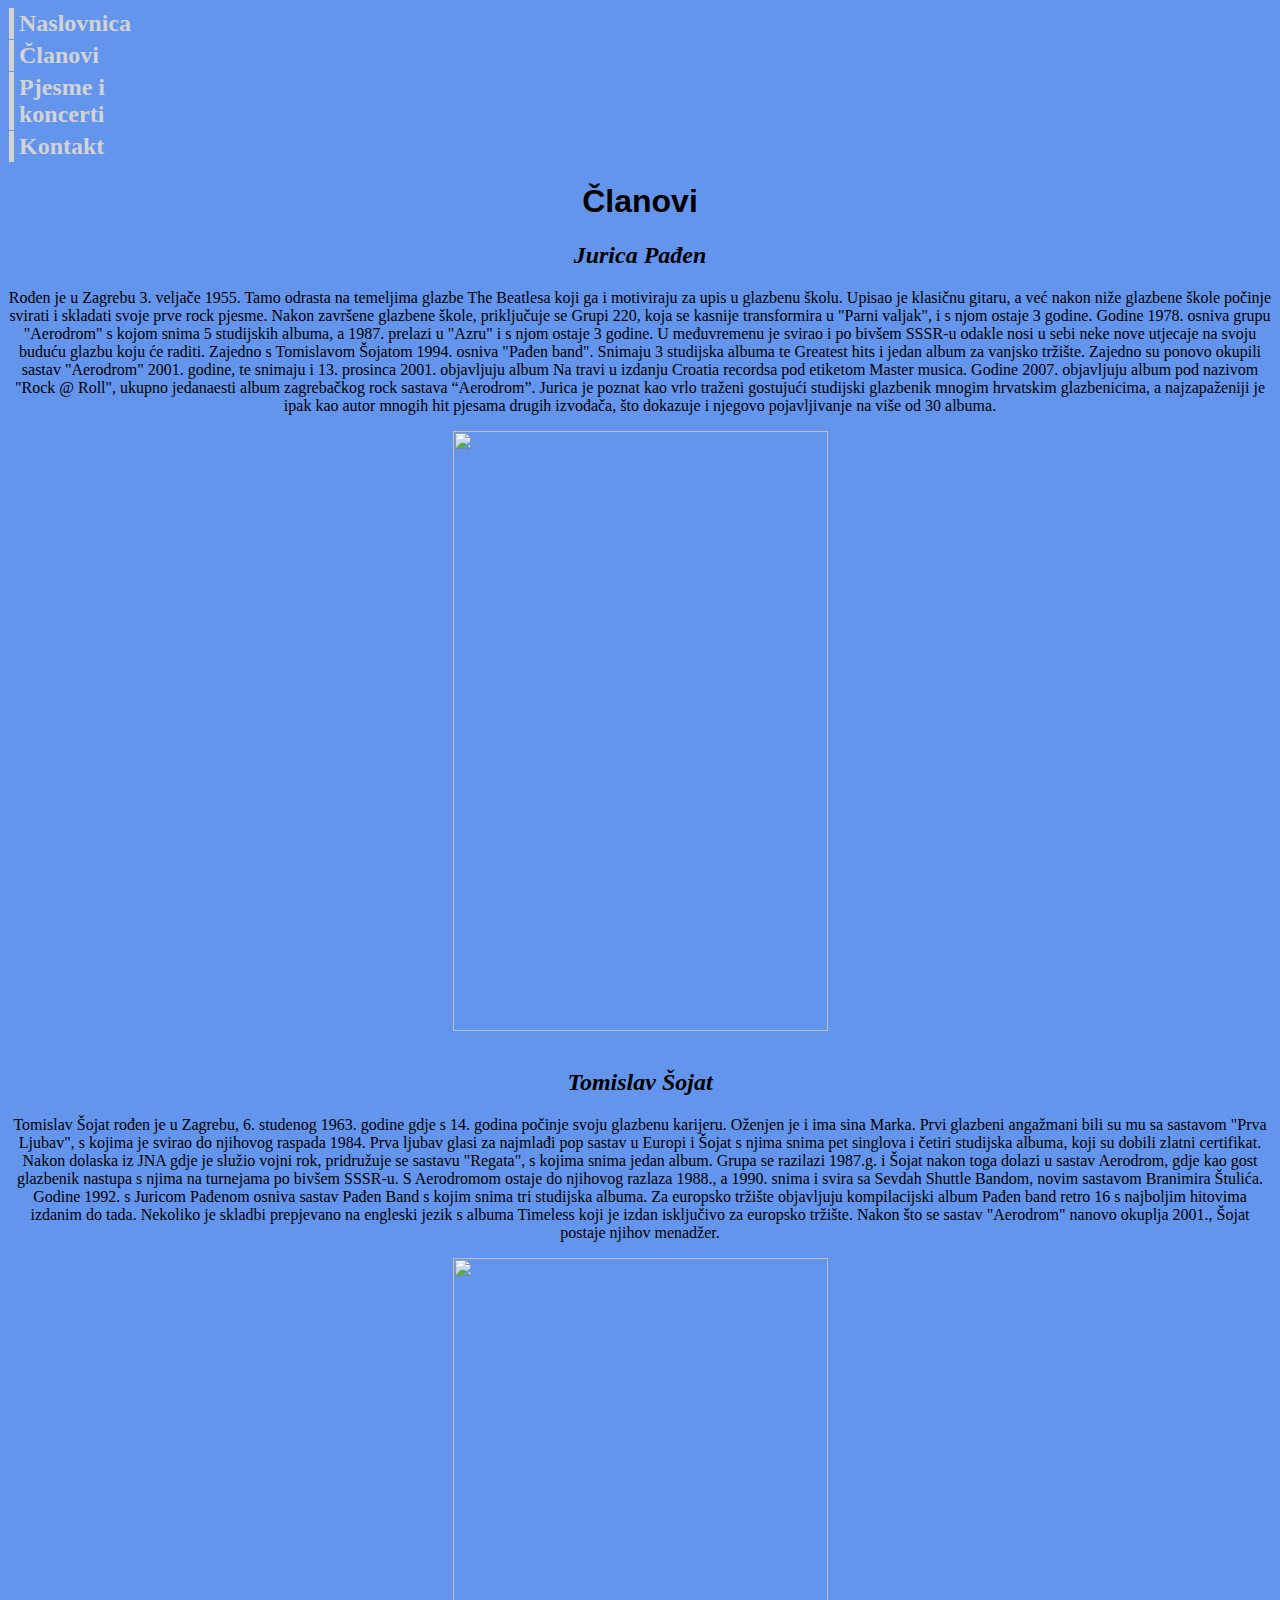
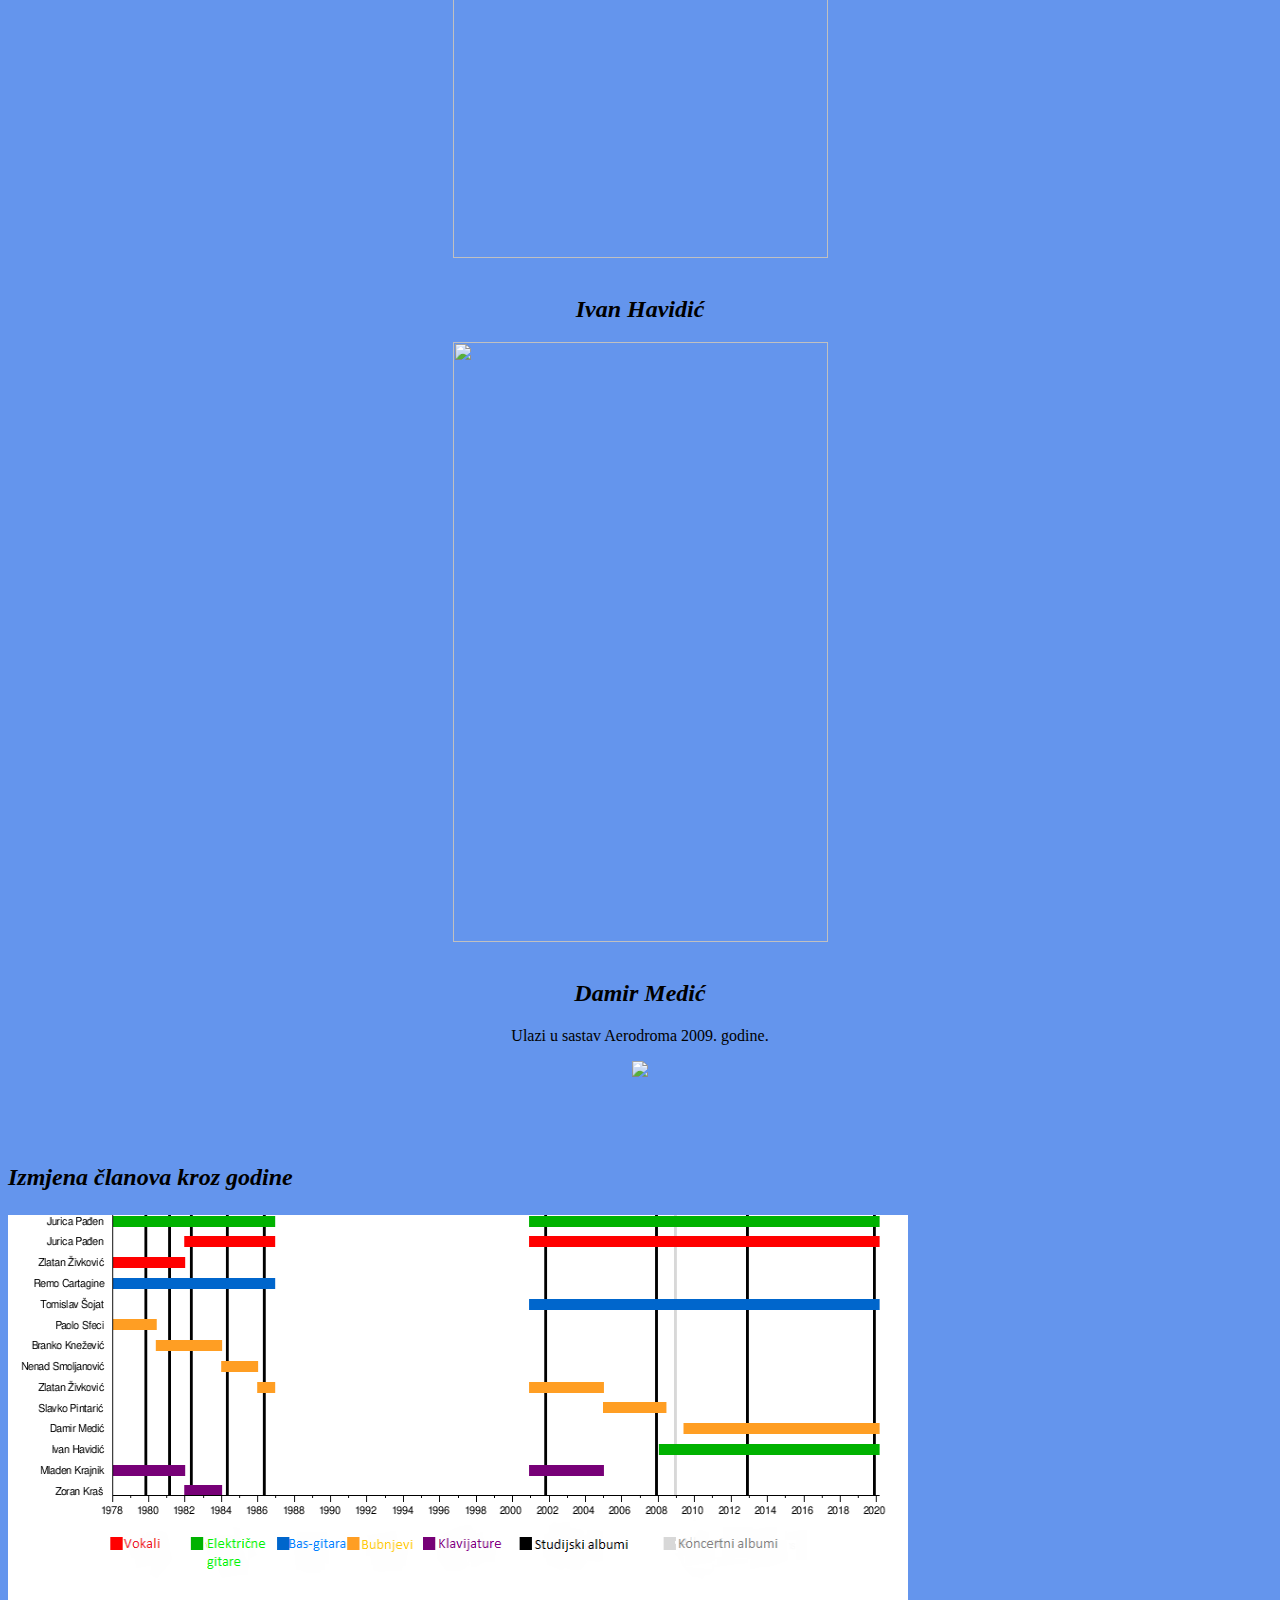
==== commit 6c86fbd8: "Add files via upload" ====
--- a/clanovi.html
+++ b/clanovi.html
@@ -12,7 +12,7 @@
         <li><a href="kontaktt.html">Kontakt</a></li>
         </ul>
 
-        <h1>Članovi</h1>
+        <h1><a name="vrh">Članovi</h1></a>
         <h2>Jurica Pađen</h2>
         <div class="prvi"><p>Rođen je u Zagrebu 3. veljače 1955. Tamo odrasta na temeljima glazbe The Beatlesa koji ga i motiviraju za upis u glazbenu školu. Upisao je klasičnu gitaru, a već nakon niže glazbene škole počinje svirati i skladati svoje prve rock pjesme. Nakon završene glazbene škole, priključuje se Grupi 220, koja se kasnije transformira u "Parni valjak", i s njom ostaje 3 godine.
 
@@ -56,6 +56,7 @@
 
          <h3><br>Izmjena članova kroz godine</br></h3>
          <img src="timeline.png" width="900" height="400">
+         <a href="#vrh">Povratak na vrh</a>
 
          
         
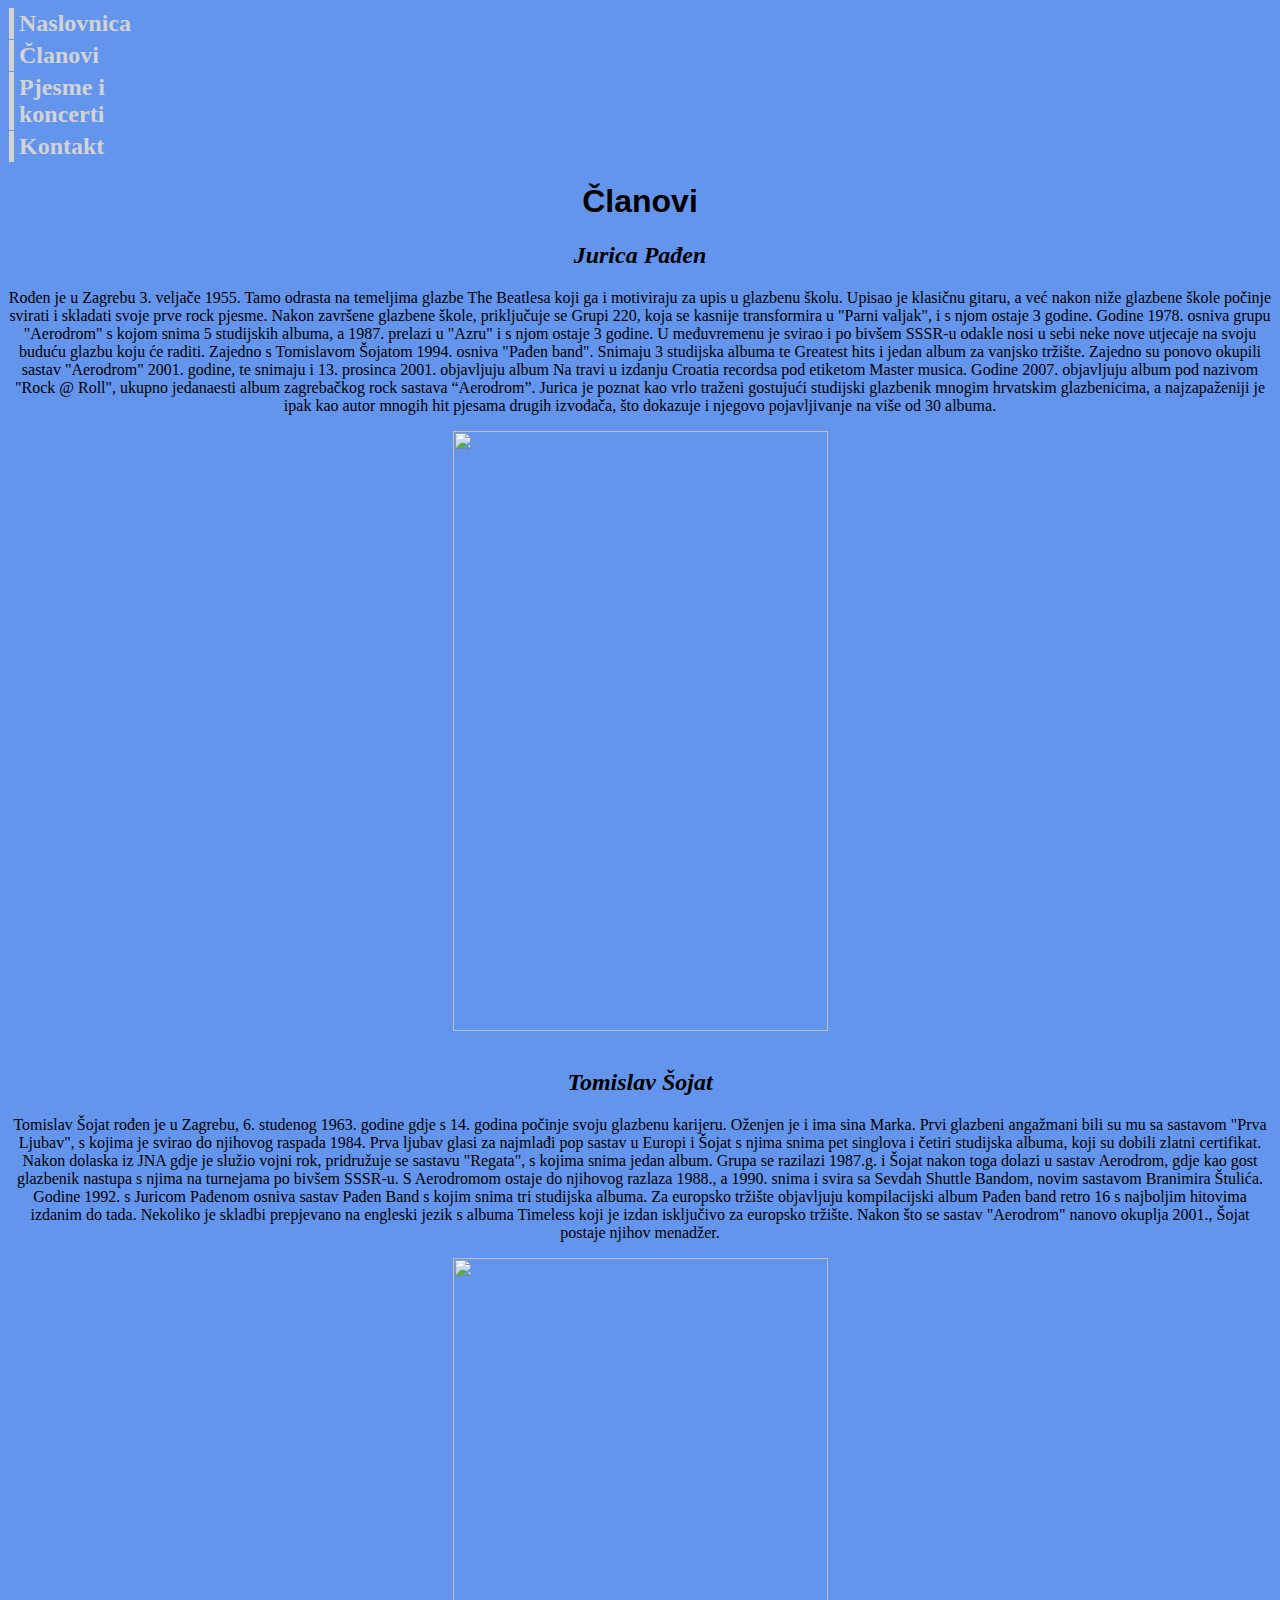
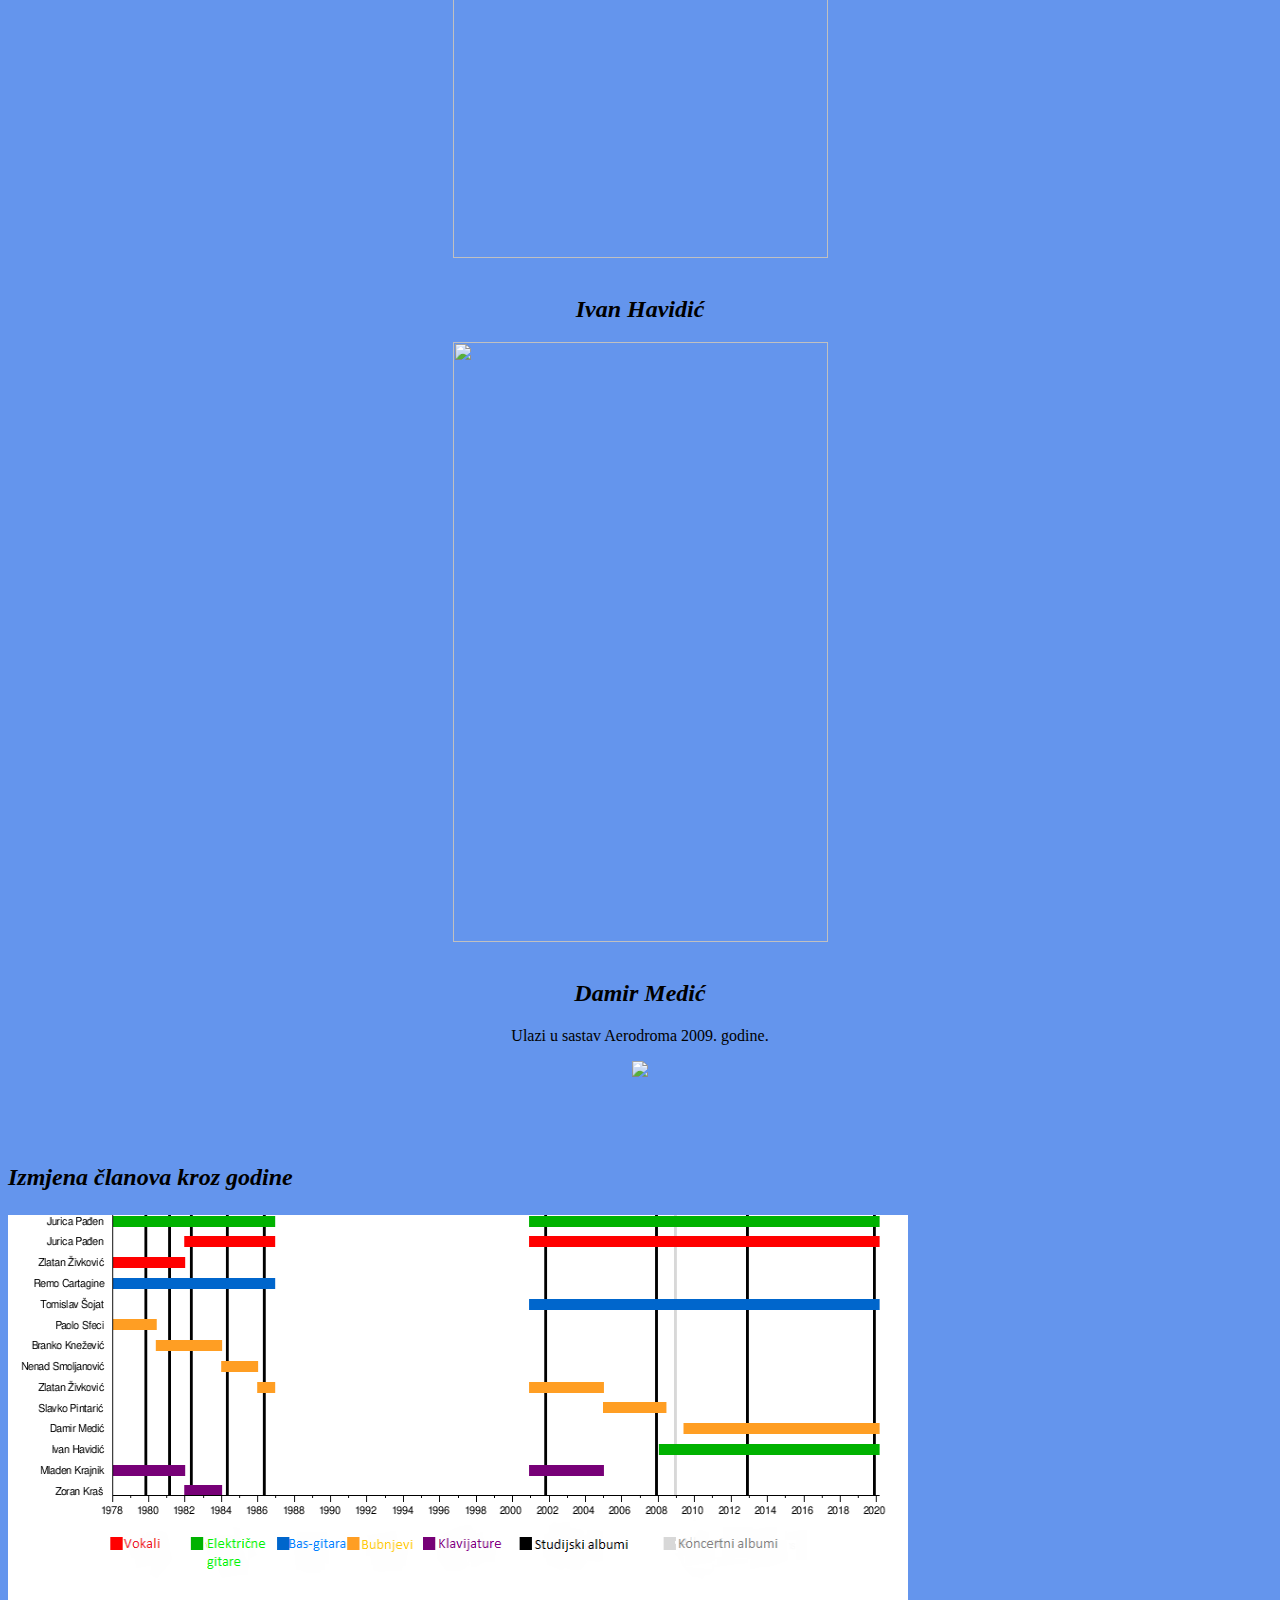
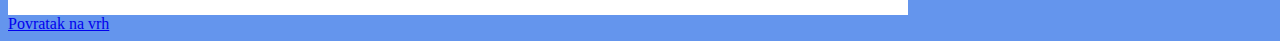
==== commit 8bb7c139: "Add files via upload" ====
--- a/clanovi.html
+++ b/clanovi.html
@@ -56,7 +56,7 @@
 
          <h3><br>Izmjena članova kroz godine</br></h3>
          <img src="timeline.png" width="900" height="400">
-         <a href="#vrh">Povratak na vrh</a>
+         <br><a href="#vrh">Povratak na vrh</a>
 
          
         
